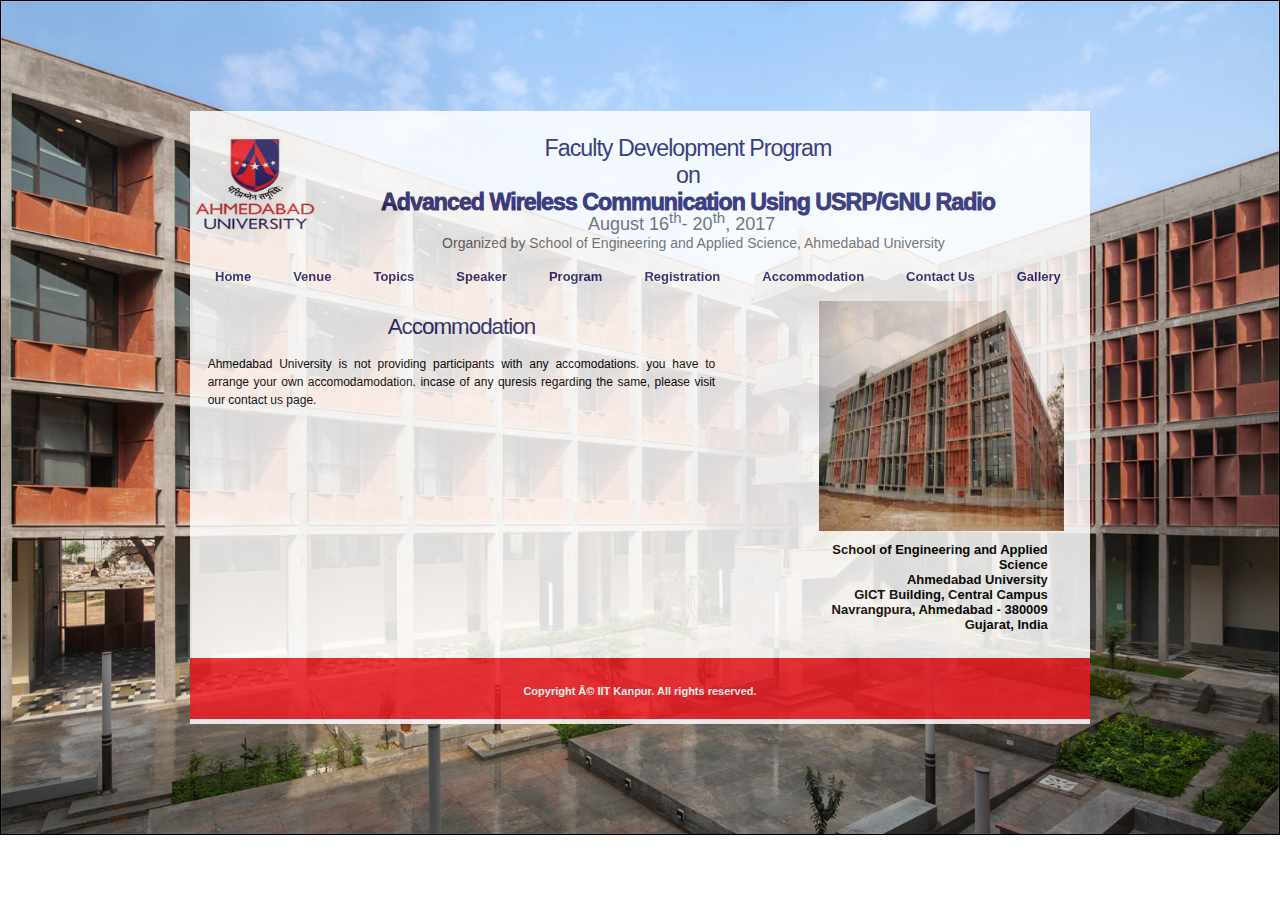
==== acc.html @ d84fd9ff "Add files via upload" ====
<html xml:lang="en" xmlns="http://www.w3.org/1999/xhtml" lang="en" class="gr__iitk_ac_in"><!-- InstanceBegin template="/Templates/cvx_wireless.dwt" codeOutsideHTMLIsLocked="false" --><head><meta http-equiv="Content-Type" content="text/html; charset=ISO-8859-1">

<meta name="Description" content="Communication workshop  IITK">
<meta name="Keywords" content="BSNL IITK Workshop">

<meta name="Distribution" content="Global">
<meta name="Author" content="Aditya Om">
<meta name="Robots" content="index,follow">
<link rel="SHORTCUT ICON" href="https://ahduni.edu.in/seas/assets/images/favicon.ico" type="image/x-icon">
<link href='http://fonts.googleapis.com/css?family=Roboto' rel='stylesheet'>
<!--<link rel="SHORTCUT ICON" href="images/logo.jpg">-->
<link rel="stylesheet" href="css/styles.css" type="text/css">
<!-- InstanceBeginEditable name="doctitle" -->
<title>Advanced Wireless Communication Using USRP/GNU Radio</title>
<style>
div.background {
  background: url(images/123.jpg);
  border: 1px solid black;
  background-repeat: no-repeat;
  background-size: cover;

}

div.transbox {
  margin: 110px;
  
  border: 0.5x solid black;
  opacity: 0.85;
  filter: alpha(opacity=10); /* For IE8 and earlier */
}

div.transbox p {
  margin:0.5%;
  font-weight: bold;
  color:  #ffffff;
}
</style>
<!-- InstanceEndEditable -->
<!-- InstanceBeginEditable name="head" -->
<!-- InstanceEndEditable -->
</head><body data-gr-c-s-loaded="true"  font-family: 'Roboto'; style="margin: 0 0 0 0 !important;padding-bottom: -10px;">
<div class="background">
  <div class="transbox">
<div id="top-wrap">
</div>
<!-- wrap starts here -->
<div id="wrap">
				
			
	<!--header -->
	<div id="header"><a href="https://ahduni.edu.in/seas/">
    <img src="images/AU.jpg" alt="" style="margin:25px 0px" img align="bottom"  width="130" height="100"></a>   
<h1 id="logo-text" align="center"><a href="" title="">
         <h5 id="slogan_new" align="" style="color:#28256b;font-weight: 100">Faculty Development Program<br> on</h5>

  <H5 align="center" style="color:#28256b;font-weight: 1000 " font-family: 'Roboto'; ><font >Advanced Wireless Communication Using USRP/GNU Radio
  <br></font></H5>
      </a></h1>	

       <p id="slogan_new_2" align="center" >Organized by School of Engineering and Applied Science, Ahmedabad University</p>
      <p align="center">&nbsp;</p>
	
	  <p id="slogan" align="center">&nbsp; &nbsp;  August 16<sup>th</sup>- 20<sup>th</sup>, 2017 </p>

	  <!--header ends-->					
	</div>
    
	
  <div class="main_menu">
				<ul>
				<li id=""><a href="index.html"><b> Home</b> </a></li>				
				<li id=""><a href="venue.html"><b> Venue</b></a></li>
				<li id=""><a href="topics.html"><b> Topics </b></a></li>              
				<li id=""><a href="speaker.html"><b>Speaker </b></a></li>	
				<li id=""><a href="programme.html"><b> Program</b> </a>
               </li><li id=""><a href="registration.html"><b> Registration </b></a></li>
				
                  
                <li id=""><a href="acc.html"><b> Accommodation </b></a></li>
                  
                
				<li id=""><a href="contact.html"><b> Contact Us </b></a></li>	
                <li id=""><a href="gallery.html"><b> Gallery</b> </a></li>	
				</ul>
			<!-- navigation ends-->	
</div>


	<!-- navigation starts-->	
	
	<!-- content-wrap starts -->
	<div id="content-wrap"><!-- InstanceBeginEditable name="EditRegion1" -->
    <div id="main">
      <h2 align="center">Accommodation </h2>
	    
	  
      <p>Ahmedabad University is not providing participants with any accomodations. you have to arrange your own accomodamodation. incase of any quresis regarding the same, please visit our contact us page.</p>
	  <!-- <p>If you require accommodation at IIT Kanpur please indicate clearly on the registration form. Also note accommodation is not included in the registration fees. Please pay amount for accommodation directly at venue. Do NOT include in the Demand Draft/NEFT transfer.</p>

-->
</div>
    
    <div id="sidebar"> <img src="images/index.jpg" alt="" width="245" height="230">
      <p>School of Engineering and Applied Science <br>
        Ahmedabad University <br>
		GICT Building, Central Campus <br>
		Navrangpura, Ahmedabad - 380009 <br>	
      Gujarat, India </p>
    </div>
	<!-- InstanceEndEditable -->
	  <!-- content-wrap ends-->	
</div>
	<!-- footer starts -->		
	<div id="footer-wrap">
		
		<div id="footer-bottom">		
			
			<br>
			<p><a href="http://www.iitk.ac.in/">Copyright © IIT Kanpur. All rights reserved.</a><br><br>
			</p>
      </div>
		
<!-- footer ends-->
</div>

<!-- wrap ends here -->
</div>


</body><!-- InstanceEnd --><span class="gr__tooltip"><span class="gr__tooltip-content"></span><i class="gr__tooltip-logo"></i><span class="gr__triangle"></span></span></html>
---- css/styles.css ----
/********************************************

   VERSION:          1.0          	
 *******************************************/
 
/********************************************
   HTML ELEMENTS
********************************************/ 

/* Top Elements */
* { margin: 0; padding: 0; outline: 0 }

body {
	/*background: rgb(255, 189, 104) url() repeat-x;*/
	/*background:#F7C894;*/
	background:#fff;
	font: 70%/1.6em "Arial",Helvetica,sans-serif;
	color: #fff; 
	text-align: center;
	margin: 0 0 50px 0;
}

/* links */
a, a:visited {
	color: #28256b;
	text-decoration: none;
	background-color: inherit;
}
a:hover {
	color: #F5A665;
	background: inherit;
	text-decoration: underline;	
}


/* headers */
h1, h2, h3 {
	font-family: "Arial",Helvetica,sans-serif;
	color: #444;
}
h1 {
	font-size: 100%;	
	font-weight: normal;
	letter-spacing: -1px;
}
h2 {
	font-size: 180%;
	color: #280bac;
}
h3 {
	font-size: 150%;	
	font-weight: normal;	
}

h1, h2, h3, p {
	padding: 10px;
	margin: 0;
	color: #000;
}
ul, ol {
	margin: 5px 20px;
	padding: 0 20px;
	color: #000;
}
ul {
	list-style: none;
}

/* images */
img {
	/*background: #fafafa;
   border: 1px solid #dcdcdc;*/
	padding: 0px;
}
img.float-right {
  	margin: 5px 0px 10px 10px;  
}
img.float-left {
  	margin: 5px 10px 10px 0px;
}

code {
  	margin: 5px 0;
  	padding: 10px;
  	text-align: left;
  	display: block;
  	overflow: auto;  
  	font: 500 1em/1.5em 'Lucida Console', 'courier new', monospace ;
  	/* white-space: pre; */
  	border: 1px solid #F4F3EC; 
	background: #fff;  
}
acronym {
  cursor: help;
  border-bottom: 1px dashed #777;
}
blockquote {
	margin: 10px;
 	padding: 0 0 0 35px;  
   border: 1px solid #F4F3EC; 
	background: #fff url(quote.jpg) no-repeat 7px 10px; 
	font: bold 1.3em/1.5em "Arial",Helvetica,sans-serif;
	color: #976957;
}

/* start - table */
table {
	border-collapse: collapse;
	margin: 10px;
	font-size: 12px;
	border:none;
	/* [disabled]border-color: #39F; */
}

#notice_font {	
	font-size: 14px;
	padding-left: 10px;
	color: #000;
}


th strong {
	color: #fff;
}
th {
	background: #93BC0C url(nav.jpg) repeat-x;
	height: 35px;
	padding-left: 12px;
	padding-right: 12px;
	color: #fff;
	text-align: left;
	/*border-left: 1px solid #B6D59A;
	border-bottom: solid 2px #fff;*/
}
tr {
	height: 32px;
}
td {
	padding-left: 11px;
	padding-right: 11px;
	color: #000;
	/*border-left: 1px solid #fff;
	border-bottom: 1px solid #fff;*/
}
td.first,th.first {
	border-left: 0px;
}
tr.row-a {
	background: #F8F8F8;
}
tr.row-b {
	background: #EFEFEF;		
}
/* end - table */

/* form elements */
form {
	margin:10px; padding: 0 5px;
	border: 1px solid #f1f1f1; 
	background-color: #f5f5f5; 	
}
label {
	display:block;
	font-weight:bold;
	margin:5px 0;
}
input {
	padding:2px;
	border:1px solid #eee;
	font: normal 1em Verdana, sans-serif;
	color:#777;
}
textarea {
	width:400px;
	padding:2px;
	font: normal 1em Verdana, sans-serif;
	border:1px solid #eee;
	height:100px;
	display:block;
	color:#777;
}
input.button { 
	font: bold 12px Arial, Sans-serif; 
	height: 24px;
	margin: 0;
	padding: 2px 3px; 
	color: #FFF;
	background: #8EB50C url(nav.jpg) repeat-x 0 0;
	border: 1px solid #88AD0C;
}

/* search form */
.searchform {
	background-color: transparent;
	border: none;	
	margin: 0; padding: 5px 0 15px 0;	
	width: 250px;	
}
.searchform p { margin: 0; padding: 0; }
.searchform input.textbox { 
	width: 170px;
	color: #777; 
	height: 18px;
	padding: 2px;	
	border: 1px solid #E5E5E5;
	vertical-align: top;
}
.searchform input.button { 
	width: 60px;
	height: 24px;
	padding: 2px 5px;
	vertical-align: top;
}

/********************************************
   LAYOUT
********************************************/ 
#top-wrap{
 height:0px;
 background-color:rgb(85,71,60);

}
#wrap {
	position: relative;
	/*background: #fff url(wrap-bg1.jpg) repeat-y;*/
	/*background-color: #fff;*/
	background-color: #fff;
	width: 900px;	
	margin: 0px auto 0 auto;
	text-align: left;
	padding-top:0px;
}
#content-wrap {
	position: relative;
	/*background: #fff url(content-bg1.jpg) repeat-x;*/
	/*background-color: #fff;*/
	background-color: #fff;
	clear: both;
	float: left;	
	width: 888px;	
	padding: 0; 			
	margin-left: 5px;	
	display: inline;
	border-top: 0 solid #fff;
	/*border-bottom: 1px solid #e5e5e5;
	border-left: 1px solid #fff;
	border-right: 1px solid #fff;*/
}
#header {
	position: relative;
	width: 900px;
	height: 146px;
	padding-top: 0px;
	padding-left:0px;
	margin-top:0px;
	margin-bottom:5px;
	margin:0px 0px 0px 0px;
	/*background-color: #191970;*/
	background-color: #fff;
}
#header h1#logo-text a {
	position: absolute;
	margin: 0;
	padding: 20px;
	font: bold 28px 'Arial', Helvetica ,sans-serif;
	letter-spacing: -1px;
	color: #fff;
	text-transform: none;
	text-decoration: none;
	
	/*background-color: rgb(145, 49, 4);*/
	/*opacity:.8;*/
	/* change the values of top and left to adjust the position of the logo*/
	top: 4px; /* value changed on 20.09.2016 due to overlapping in mozilla; earlier value 11px */
	left: 102px; /* value changed on 20.09.2016 due to overlapping in mozilla; earlier value 123px */
	width: 752px;
}


#header p#slogan {
	position: absolute;
	margin: 0;
	padding-top: 10px;
	font: normal 18px "Arial",Helvetica,sans-serif;
	text-transform: none;
	/*color: #5b4a29;*/
	color: #666;
	/*background-color: rgb(145, 49, 4);*/
	/*opacity:1.0;*/
	/* change the values of top and left to adjust the position of the slogan*/
	top: 88px;/* value changed on 20.09.2016 due to overlapping in mozilla; earlier value 64px */
	left: 369px; /* value changed on 20.09.2016 due to overlapping in mozilla; earlier value 369px */
	text-align:left;
	float: left;
	width: 230px; /* value changed on 20.09.2016 due to overlapping in mozilla; earlier value 216px */
}


#header p#slogan1{
	position: absolute;
	margin-left: 0px; padding-left: 0;padding-top: 20px;
	font: normal 16px "Arial",Helvetica,sans-serif;
	text-transform: none;
	/*color: #5b4a29;*/
	color: #666;
	/*background-color: rgb(145, 49, 4);*/
	text-align:right;
	float: right;
	/*opacity:0.9;*/
	/* change the values of top and left to adjust the position of the slogan*/
	top: 92px; right: 10px;		
}

#header p#slogan_new {
	position: absolute;
	margin: 0;
	padding-top: 10px;
	font: normal 22px "Arial",Helvetica,sans-serif;
	text-transform: none;
	/*color: #5b4a29;*/
	color: #28256b;
	/*background-color: rgb(145, 49, 4);*/
	/*opacity:1.0;*/
	/* change the values of top and left to adjust the position of the slogan*/
	top: 2px;
	left: 385px; /* value changed on 20.09.2016 due to overlapping in mozilla; earlier value 370px */
	text-align:center;
	float: left;
	width: 197px;
}


#header p#slogan_new_2 {
	position: absolute;
	margin: 0;
	padding-top: 10px;
	font: normal 12px "Arial",Helvetica,sans-serif;
	text-transform: none;
	/*color: #5b4a29;*/
	color: #666;
	/*background-color: rgb(145, 49, 4);*/
	/*opacity:1.0;*/
	/* change the values of top and left to adjust the position of the slogan*/
	top: 114px; /* value changed on 20.09.2016 due to overlapping in mozilla; earlier value 88px */
	left: 125px; /* value changed on 20.09.2016 due to overlapping in mozilla; earlier value 128px */
	text-align:center;
	float: left;
	width: 737px;
	font-size: 14px;
}




/* header links */
#header #header-links {
	position: absolute;
	top: 00px; right: 10px;	
	color: #A1AaAb;	
	font: normal 13px Georgia, "Times New Roman", Times, serif;
	text-transform: uppercase;		
}
#header #header-links a {	
	color: #666;
	text-decoration: none;	
	padding: 0 2px;
	font-weight: bold;
}
#header #header-links a:hover {
	color: #FFFFFF;		
}

/* header-photo */
#header-photo {
	clear: both;
	background: #fff;
	margin: 0px 0px;
	padding: 0;		
	height: 235px; 
	width: 900px;
}
#header-photo img {
	border: none;
	margin: 0; padding: 0;
	opacity:1.0;
	width:900px;
} 

/* Navigation */
#nav {
	clear: both;	
	margin-bottom: 0px; padding: 0;		
	height: 35px;	
}
#nav ul {
	float: left;
	list-style: none;
	/*background: rgb(199 ,89 ,14) url(nav1.jpg) repeat-x;*/
	background: rgb(14 ,89 ,199) url(nav1.jpg) repeat-x;	
	width: 896px;		
	height: 30px;
	text-transform: uppercase;
	margin: 2px 0 0 2px;
	padding: 0;	
/*	display: inline; */
	position: relative;
	display: inline-table;
}
#nav ul li {
	display: inline;
	margin: 1px; padding: 1px;
}
#nav ul li a {
	display: block;
	float: left;
	width: auto;
	margin: 0;
	padding: 5px 12px;
	border-right: 1px solid rgb(255,255,225);
	border-left: 1px solid rgb(255,255,195);
	font: normal 14px Century Gothic,"Verdana", Times, serif, Trebuchet MS, Helvetica, Arial, Geneva, "sans-serif";
	/*text-transform: uppercase;*/
	text-transform:none;
	text-decoration: none;	
	letter-spacing: 1px;
	color: #fff;
}
#nav ul li a:hover,  
#nav ul li a:active {
    /*background: rgb(55 ,84 ,245)*/;
	background:#191970;
	
}
#nav ul li#current a {	
	background: url(nav-current1.jpg) repeat-x;	
}

/* Drop Down Menu */


.main_menu
{
	width: 900px;
	height: 35px;
	margin-bottom: 0px;
	line-height:30px;
	color:#FFF;
	position:relative;
	font-family:Arial, Helvetica, sans-serif;
	font-size:13px;
	padding-left: 5px;
	padding-right:0px;
	padding-top: 5px;
	padding-bottom: 0;
}
.main_menu ul
{
    padding:0px;
    margin:0;
    list-style:none;
	
}
.main_menu ul li
{
	padding:0;
	margin:0;
	border-right:2px solid #FFF;
	float:left;
	background:#fff;
}
.main_menu ul li a
{
	color:#28256b;
	display:block;
	text-decoration:none;
	padding-top: 0;
	padding-right: 20px;/* value changed on 20.09.2016 due to overlapping in mozilla; earlier value 21px */
	padding-bottom: 0;
	padding-left: 20px;
}
.main_menu ul li a:hover
{
	color:#fff;
	background-color: #ED1C24;
}
.main_menu ul li ul
{
     display: none;
     width: auto;
     position:absolute;
     top:32px;
     padding:0px;
     margin:0px;
}
.main_menu ul li:hover ul
{
     display: block;
     position: absolute;
     margin: 0;
     padding: 0;
}
.main_menu ul li:hover li
{
    float: none;
    list-style:none;
    margin:0px;
}
.main_menu ul li:hover li
{
    background:#0E59C7;
    border-top:1px solid #fff;
}
.main_menu ul li:hover li a
{
    color: #fff;
    padding:0 20px;
    display:block;
    width:100px;
}
.main_menu ul li li a:hover
{
    color:#fff;
}



/* Main Column */
#main {
	float: left;
	width: 60%;
	padding: 5px 0 0 0; margin: 0 0 0 0px;
	display: inline;
	/*background-color: #fff*/
	background-color: #fff;
	
}

#main_wide {
	float: left;
	width: 100%;
	padding: 5px 0 0 0; margin: 0 0 0 0px;
	display: inline;
	background-color: #fff;
	margin: auto;
}

.centerDiv { 
width: 85%; 
margin: 0 auto;  
} 

#main p{
;
	color:#000;
	text-align:justify;
	font-family: "Arial", Helvetica, sans-serif;
	
	font-size: 12px;
	font-style: normal;
	font-weight: normal;
	font-variant: normal;
	
}

#main_wide p{
	color:#000;
	text-align:justify;
	font-family: "Arial", Helvetica, sans-serif;
	font-size: 13px;
	font-style: normal;
	font-weight: normal;
	font-variant: normal;
}

#main h2 {
	margin-top: 2px;
	padding-bottom: 3px;
	font: normal 2em "Arial",Helvetica,sans-serif;
	color: #28256b; 
	letter-spacing: -1px;	
	text-transform: none;
}

#main_wide h2 {
	margin-top: 2px;
	padding-bottom: 3px;
	font: normal 2em "Arial",Helvetica,sans-serif;
	color: #28256b; 
	letter-spacing: -1px;	
	text-transform: none;
}

#main h2 a {
	color: #28256b; 
	text-decoration: none;	
}

#main_wide h2 a {
	color: #28256b; 
	text-decoration: none;	
}

#main ul li {
	font-family: "Arial", Helvetica, sans-serif;
	font-size: 12px;
	font-style: normal;
	font-weight: normal;
	font-variant: normal;
	color: #000;
	list-style-type:disc;
	
}

#main_wide ul li {
	font-family: "Arial", Helvetica, sans-serif;
	font-size: 12px;
	font-style: normal;
	font-weight: normal;
	font-variant: normal;
	color: #000;
	list-style-type:disc;
	
}

#main1 {
	float: left;
	width: 870px;
	padding: 15px 0 0 0; margin: 0 0 0 10px;
	display: inline;	
}

#main_wide1 {
	float: left;
	width: 870px;
	padding: 15px 0 0 0; margin: 0 0 0 10px;
	display: inline;	
}

#main1 p{
	font: normal 15px "Arial",Helvetica,sans-serif;
	text-align:justify;
}

#main_wide1 p{
	font: normal 15px "Arial",Helvetica,sans-serif;
	text-align:justify;
}

#main1 h2 {
	margin-top: 10px;
	padding-bottom: 3px;
	font: normal 2.3em 'serif', Tahoma, Sans-serif;
	color: #28256b; 
	letter-spacing: -1px;	
	text-transform: none;
}

#main_wide1 h2 {
	margin-top: 10px;
	padding-bottom: 3px;
	font: normal 2.3em 'serif', Tahoma, Sans-serif;
	color: #28256b; 
	letter-spacing: -1px;	
	text-transform: none;
}

#main1 h2 a {
	color: #28256b; 
	text-decoration: none;	
}

#main_wide1 h2 a {
	color: #28256b; 
	text-decoration: none;	
}

#main1 ul li {
font: normal 15px "Arial",Helvetica,sans-serif;
}

#main_wide1 ul li {
font: normal 15px "Arial",Helvetica,sans-serif;
}

/* Sidebar */	
#sidebar {
	float: right;
	width: 240px;
	padding: 4px 24px 4px 5px; margin-bottom: 10px;
	margin-top:0px;
	/*background-color:#FFFEEE;*/
	/*opacity:0.6;*/
	/*background-color: #fff;*/
	background-color: #fff; 
	font: normal 13px "Arial",Helvetica,sans-serif;
	/*border: solid 1px #FFF;*/
}
#sidebar p {
	text-align:right;
	color: #000000;
}	
#sidebar h2 {
	margin-top: 10px;
	padding: 5px 5px; 
	font: normal 1.8em "Arial",Helvetica,sans-serif;	
	color: #28256b;
	text-align:center;
}	
#sidebar h3 {
	margin-top: 0px;
	padding: 0px 0px; 
	font: normal 1.4em "Arial",Helvetica,sans-serif;
	color: #000000; 			
}
#sidebar ul.sidemenu {
	text-align: left;
	margin: 7px 10px 8px 0px; padding: 0;
	text-decoration: none;		
	border-top: 1px solid #EBEBEB;
}
#sidebar ul.sidemenu li {
	list-style: none;
	border-bottom: 1px solid #EBEBEB;
	padding: 5px 0 5px 5px;
	margin: 0 2px;		
}
* html body #sidebar ul.sidemenu li {
	height: 1%;
}
#sidebar ul.sidemenu li a {
	text-decoration: none;	
	background-image: none;	
	color: #895F30; 		
}
#sidebar ul.sidemenu li a:hover {	
	color: #1773BC;	
}
#sidebar ul.sidemenu ul { margin: 0 0 0 5px; padding: 0; }
#sidebar ul.sidemenu ul li { border: none; }

/* footer */
#footer-wrap {
	clear: both;
	width: 900px;	
	font-size: 95%;	
	text-align: left;
	padding: 1px 0;		
	border-bottom: 0px solid #fff;
	/*border-top: 1px solid #fff;*/
	/*background-color:#191970;*/
	background-color: #fff;
}
#footer-wrap a:hover {
	color: #000;	
}
#footer-wrap h3 {
	color: #976834;  
	margin: 0;
	padding: 0 10px; 
	text-transform: uppercase;
	font-weight: bold;
}

#footer-columns {
	color: #888;
	margin: 0 auto; 
	padding: 0;	
	width: 840px;			
}
#footer-columns a {
	text-decoration: none;
	font-weight: bold;
	color: #666666;
}
#footer-columns ul {
	list-style: none;
	margin: 10px 0 0 0; 
	padding: 0;	
	border-top: 1px solid #e5e5e5;
}
#footer-columns li {
	border-bottom: 1px solid #e5e5e5;	
}
#footer-columns li a {
	display: block;
	font-weight: normal;
	padding: 5px 0 5px 10px;
	width: 96%;
}
#footer-columns .col3, .col3-center {
	float: left;
	width: 32%;
}
#footer-columns .col3-center { 
	margin: 0 15px; 
}

/* bottom */
#footer-bottom {
	clear: both;
	color: #fff;	
	margin: 0 auto; 
	width: 900px;
	padding: 0 0 0 0;
	font: normal 11px "Arial",Helvetica,sans-serif;
	text-align: center;
	background-color:#ED1C24;	
}
#footer-bottom  a {
	color: #fff;
}

table 
{
    border: none !important;
}


/* postmeta */
.postmeta {	
	padding: 5px; margin: 20px 10px 15px 10px;	
	font-size: 95%;	
	color: #99997D;
	border: 1px solid #EAE7DB;
	background: #fff;
}
.postmeta .date{ margin: 0 10px 0 5px;	}
.postmeta a.comments { margin: 0 10px 0 5px;	}
.postmeta a.readmore { margin: 0 10px 0 5px;	}

.post-info { font-size: .95em;	padding-top: 0; margin-left: 5px;	}

/* alignment classes */
.float-left  { float: left; }
.float-right { float: right; }
.align-left  { text-align: left; }
.align-right { text-align: right; }

/* display and additional classes */
.clear { clear: both; }
#wrap #content-wrap li {
	font-size: 12px;
}
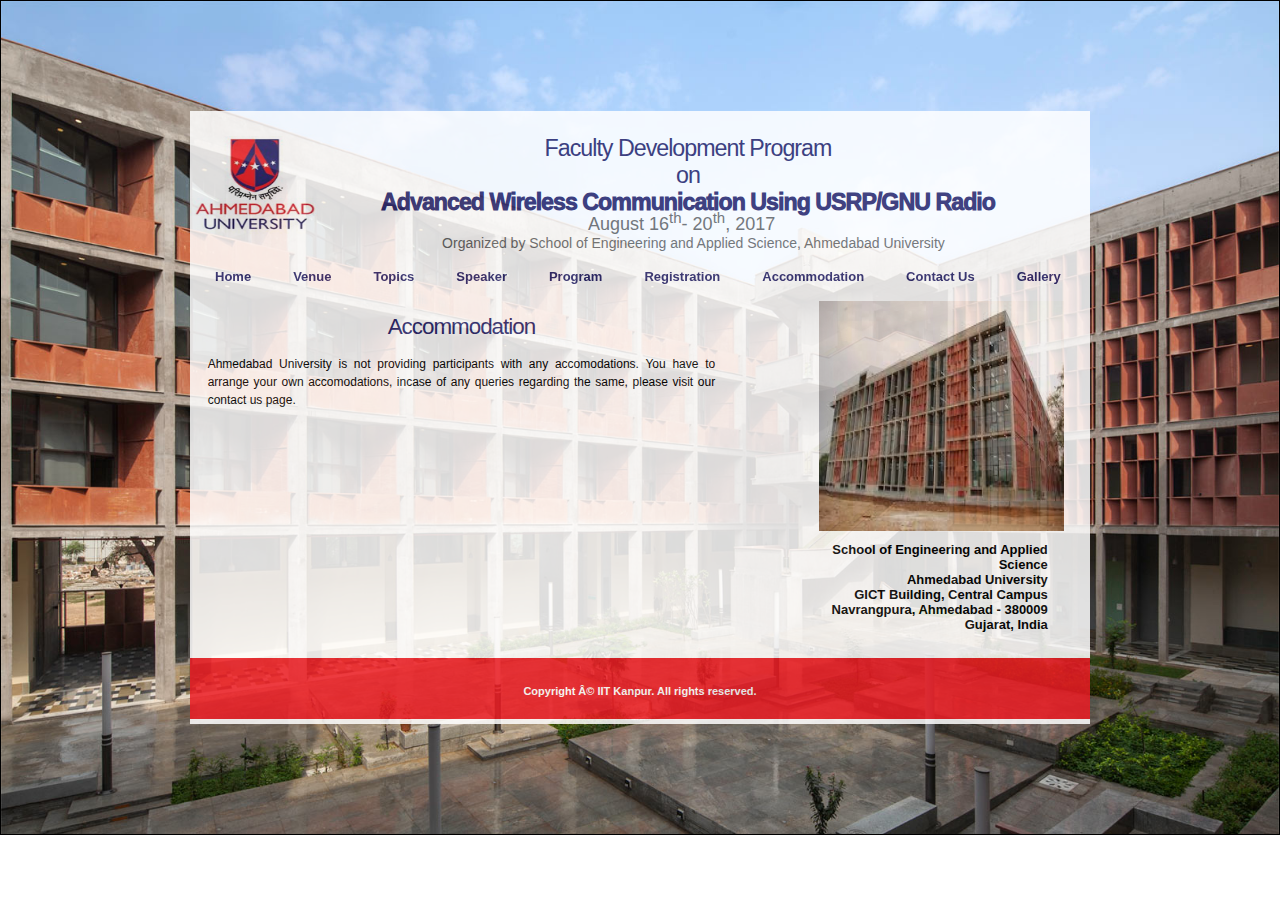
==== commit cab1ed69: "Add files via upload" ====
--- a/acc.html
+++ b/acc.html
@@ -94,7 +94,7 @@
       <h2 align="center">Accommodation </h2>
 	    
 	  
-      <p>Ahmedabad University is not providing participants with any accomodations. you have to arrange your own accomodamodation. incase of any quresis regarding the same, please visit our contact us page.</p>
+      <p>Ahmedabad University is not providing participants with any accomodations. You have to arrange your own accomodations, incase of any queries regarding the same, please visit our contact us page.</p>
 	  <!-- <p>If you require accommodation at IIT Kanpur please indicate clearly on the registration form. Also note accommodation is not included in the registration fees. Please pay amount for accommodation directly at venue. Do NOT include in the Demand Draft/NEFT transfer.</p>
 
 -->
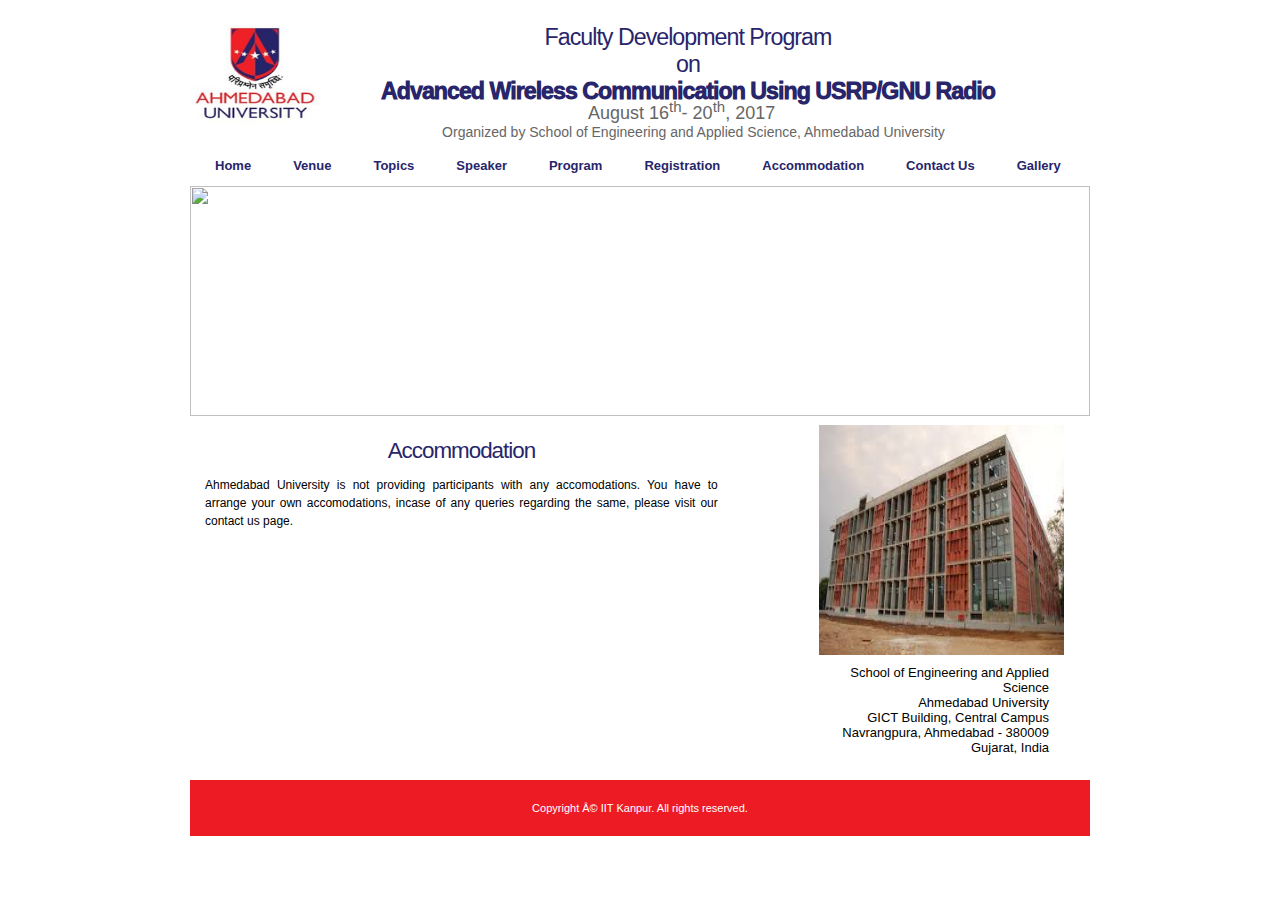
==== commit da16bed5: "Add files via upload" ====
--- a/acc.html
+++ b/acc.html
@@ -12,7 +12,7 @@
 <link rel="stylesheet" href="css/styles.css" type="text/css">
 <!-- InstanceBeginEditable name="doctitle" -->
 <title>Advanced Wireless Communication Using USRP/GNU Radio</title>
-<style>
+<!-- <style>
 div.background {
   background: url(images/123.jpg);
   border: 1px solid black;
@@ -34,7 +34,7 @@
   font-weight: bold;
   color:  #ffffff;
 }
-</style>
+</style> -->
 <!-- InstanceEndEditable -->
 <!-- InstanceBeginEditable name="head" -->
 <!-- InstanceEndEditable -->
@@ -84,7 +84,8 @@
 				</ul>
 			<!-- navigation ends-->	
 </div>
-
+<div id="header-photo">
+	<img src="images/Spectrum.gif" alt="header-photo" width="870" height="230"></div>
 
 	<!-- navigation starts-->	
 	
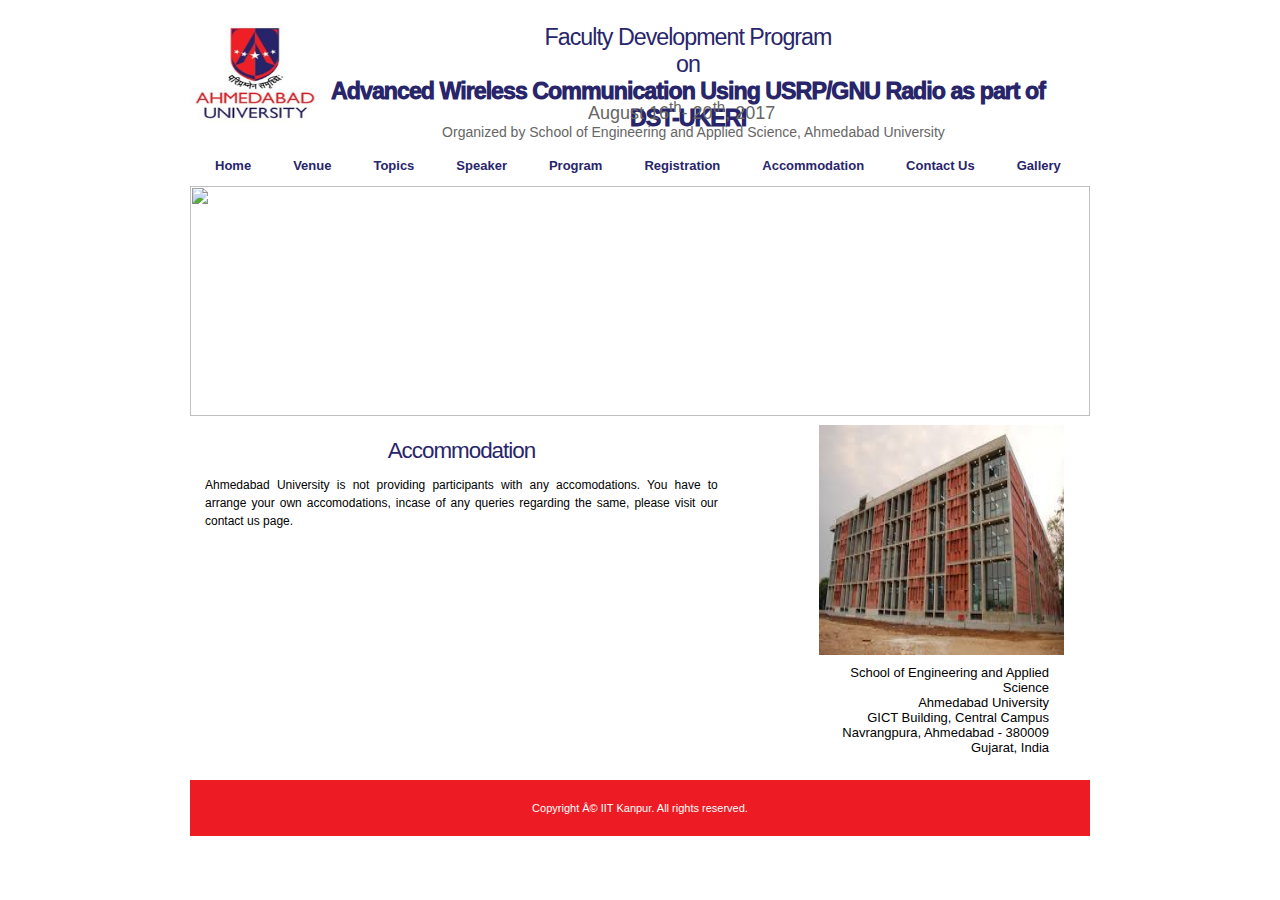
==== commit 7daa7e7a: "Add files via upload" ====
--- a/acc.html
+++ b/acc.html
@@ -53,7 +53,7 @@
 <h1 id="logo-text" align="center"><a href="" title="">
          <h5 id="slogan_new" align="" style="color:#28256b;font-weight: 100">Faculty Development Program<br> on</h5>
 
-  <H5 align="center" style="color:#28256b;font-weight: 1000 " font-family: 'Roboto'; ><font >Advanced Wireless Communication Using USRP/GNU Radio
+  <H5 align="center" style="color:#28256b;font-weight: 1000 " font-family: 'Roboto'; ><font >Advanced Wireless Communication Using USRP/GNU Radio as part of DST-UKERI
   <br></font></H5>
       </a></h1>	
 
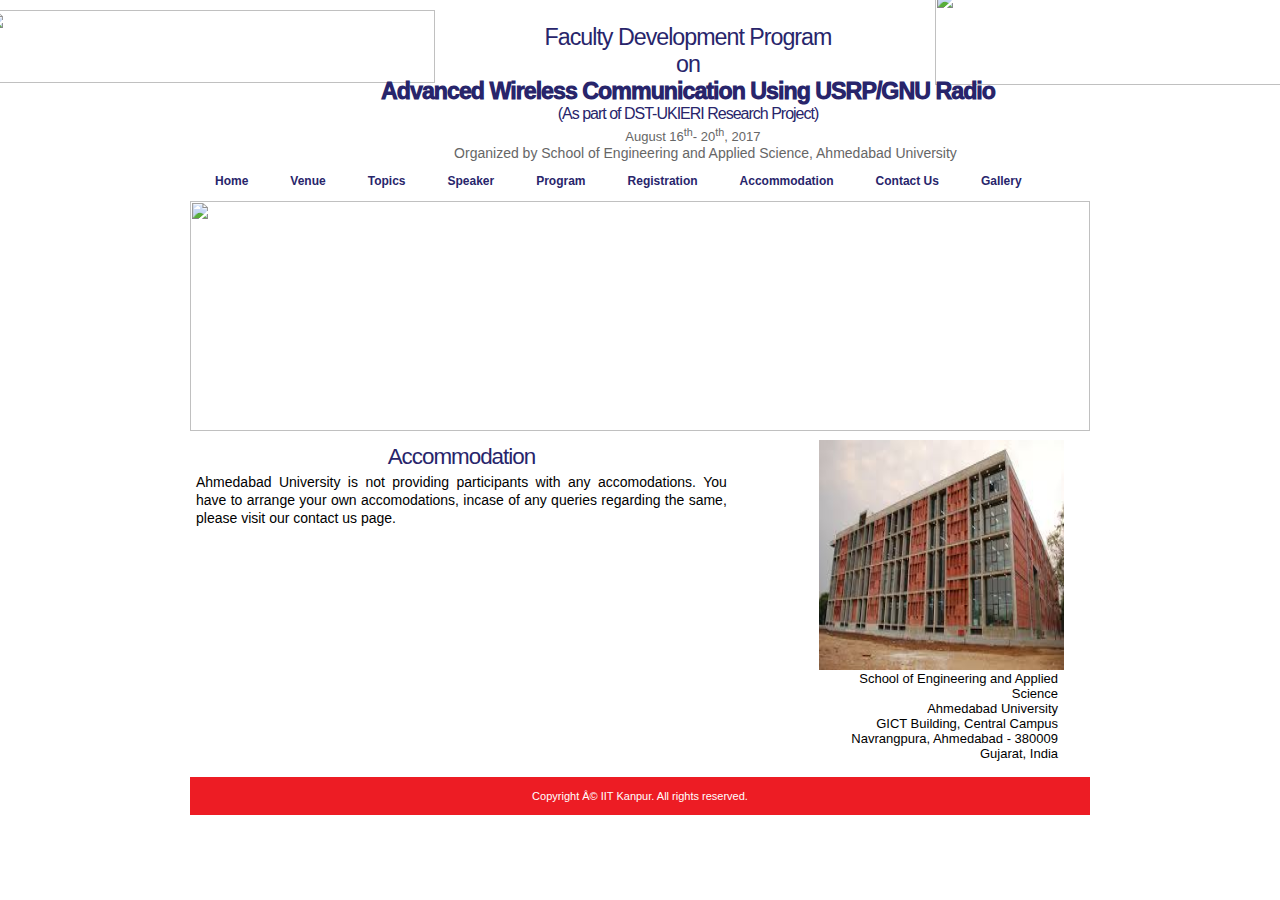
==== commit 9acbe56e: "Add files via upload" ====
--- a/acc.html
+++ b/acc.html
@@ -1,17 +1,17 @@
 <html xml:lang="en" xmlns="http://www.w3.org/1999/xhtml" lang="en" class="gr__iitk_ac_in"><!-- InstanceBegin template="/Templates/cvx_wireless.dwt" codeOutsideHTMLIsLocked="false" --><head><meta http-equiv="Content-Type" content="text/html; charset=ISO-8859-1">
 
-<meta name="Description" content="Communication workshop  IITK">
-<meta name="Keywords" content="BSNL IITK Workshop">
+<meta name="Description" content="Communication workshop  SEAS-Ahmedabad University">
+<meta name="Keywords" content="Workshop">
 
 <meta name="Distribution" content="Global">
-<meta name="Author" content="Aditya Om">
+<meta name="Author" content="Mitul Panchal">
 <meta name="Robots" content="index,follow">
 <link rel="SHORTCUT ICON" href="https://ahduni.edu.in/seas/assets/images/favicon.ico" type="image/x-icon">
 <link href='http://fonts.googleapis.com/css?family=Roboto' rel='stylesheet'>
 <!--<link rel="SHORTCUT ICON" href="images/logo.jpg">-->
 <link rel="stylesheet" href="css/styles.css" type="text/css">
 <!-- InstanceBeginEditable name="doctitle" -->
-<title>Advanced Wireless Communication Using USRP/GNU Radio</title>
+<title>Advanced Wireless Communication Using USRP/GNU Radio as part of DST-UKERI</title>
 <!-- <style>
 div.background {
   background: url(images/123.jpg);
@@ -49,17 +49,21 @@
 			
 	<!--header -->
 	<div id="header"><a href="https://ahduni.edu.in/seas/">
-    <img src="images/AU.jpg" alt="" style="margin:25px 0px" img align="bottom"  width="130" height="100"></a>   
+    <img src="images/SEAS_AU_Image.jpg" alt="" style="margin:10 50 1 -205" img align="bottom"  width="450" height="73">  
+    <img src="images/DST_UK_Image.jpg" alt="" align="right" style="margin:-10 -230 -220 -225" img="" width="384.56" height="95"> </a>
 <h1 id="logo-text" align="center"><a href="" title="">
          <h5 id="slogan_new" align="" style="color:#28256b;font-weight: 100">Faculty Development Program<br> on</h5>
 
-  <H5 align="center" style="color:#28256b;font-weight: 1000 " font-family: 'Roboto'; ><font >Advanced Wireless Communication Using USRP/GNU Radio as part of DST-UKERI
-  <br></font></H5>
+<H5 align="center" style="color:#28256b;font-weight: 1000 " font-family: 'Roboto'; ><font >Advanced Wireless Communication Using USRP/GNU Radio
+  <br></font><font size="3" span style="font-weight:normal;">(As part of DST-UKIERI Research Project)</font></H5>
+   
       </a></h1>	
 
        <p id="slogan_new_2" align="center" >Organized by School of Engineering and Applied Science, Ahmedabad University</p>
       <p align="center">&nbsp;</p>
 	
+<!-- <p id="slogan" align="center">&nbsp; &nbsp;  as part of DST-UKIERI </p> -->
+
 	  <p id="slogan" align="center">&nbsp; &nbsp;  August 16<sup>th</sup>- 20<sup>th</sup>, 2017 </p>
 
 	  <!--header ends-->					
--- a/css/styles.css
+++ b/css/styles.css
@@ -1,843 +1,843 @@
-/********************************************
-
-   VERSION:          1.0          	
- *******************************************/
- 
-/********************************************
-   HTML ELEMENTS
-********************************************/ 
-
-/* Top Elements */
-* { margin: 0; padding: 0; outline: 0 }
-
-body {
-	/*background: rgb(255, 189, 104) url() repeat-x;*/
-	/*background:#F7C894;*/
-	background:#fff;
-	font: 70%/1.6em "Arial",Helvetica,sans-serif;
-	color: #fff; 
-	text-align: center;
-	margin: 0 0 50px 0;
-}
-
-/* links */
-a, a:visited {
-	color: #28256b;
-	text-decoration: none;
-	background-color: inherit;
-}
-a:hover {
-	color: #F5A665;
-	background: inherit;
-	text-decoration: underline;	
-}
-
-
-/* headers */
-h1, h2, h3 {
-	font-family: "Arial",Helvetica,sans-serif;
-	color: #444;
-}
-h1 {
-	font-size: 100%;	
-	font-weight: normal;
-	letter-spacing: -1px;
-}
-h2 {
-	font-size: 180%;
-	color: #280bac;
-}
-h3 {
-	font-size: 150%;	
-	font-weight: normal;	
-}
-
-h1, h2, h3, p {
-	padding: 10px;
-	margin: 0;
-	color: #000;
-}
-ul, ol {
-	margin: 5px 20px;
-	padding: 0 20px;
-	color: #000;
-}
-ul {
-	list-style: none;
-}
-
-/* images */
-img {
-	/*background: #fafafa;
-   border: 1px solid #dcdcdc;*/
-	padding: 0px;
-}
-img.float-right {
-  	margin: 5px 0px 10px 10px;  
-}
-img.float-left {
-  	margin: 5px 10px 10px 0px;
-}
-
-code {
-  	margin: 5px 0;
-  	padding: 10px;
-  	text-align: left;
-  	display: block;
-  	overflow: auto;  
-  	font: 500 1em/1.5em 'Lucida Console', 'courier new', monospace ;
-  	/* white-space: pre; */
-  	border: 1px solid #F4F3EC; 
-	background: #fff;  
-}
-acronym {
-  cursor: help;
-  border-bottom: 1px dashed #777;
-}
-blockquote {
-	margin: 10px;
- 	padding: 0 0 0 35px;  
-   border: 1px solid #F4F3EC; 
-	background: #fff url(quote.jpg) no-repeat 7px 10px; 
-	font: bold 1.3em/1.5em "Arial",Helvetica,sans-serif;
-	color: #976957;
-}
-
-/* start - table */
-table {
-	border-collapse: collapse;
-	margin: 10px;
-	font-size: 12px;
-	border:none;
-	/* [disabled]border-color: #39F; */
-}
-
-#notice_font {	
-	font-size: 14px;
-	padding-left: 10px;
-	color: #000;
-}
-
-
-th strong {
-	color: #fff;
-}
-th {
-	background: #93BC0C url(nav.jpg) repeat-x;
-	height: 35px;
-	padding-left: 12px;
-	padding-right: 12px;
-	color: #fff;
-	text-align: left;
-	/*border-left: 1px solid #B6D59A;
-	border-bottom: solid 2px #fff;*/
-}
-tr {
-	height: 32px;
-}
-td {
-	padding-left: 11px;
-	padding-right: 11px;
-	color: #000;
-	/*border-left: 1px solid #fff;
-	border-bottom: 1px solid #fff;*/
-}
-td.first,th.first {
-	border-left: 0px;
-}
-tr.row-a {
-	background: #F8F8F8;
-}
-tr.row-b {
-	background: #EFEFEF;		
-}
-/* end - table */
-
-/* form elements */
-form {
-	margin:10px; padding: 0 5px;
-	border: 1px solid #f1f1f1; 
-	background-color: #f5f5f5; 	
-}
-label {
-	display:block;
-	font-weight:bold;
-	margin:5px 0;
-}
-input {
-	padding:2px;
-	border:1px solid #eee;
-	font: normal 1em Verdana, sans-serif;
-	color:#777;
-}
-textarea {
-	width:400px;
-	padding:2px;
-	font: normal 1em Verdana, sans-serif;
-	border:1px solid #eee;
-	height:100px;
-	display:block;
-	color:#777;
-}
-input.button { 
-	font: bold 12px Arial, Sans-serif; 
-	height: 24px;
-	margin: 0;
-	padding: 2px 3px; 
-	color: #FFF;
-	background: #8EB50C url(nav.jpg) repeat-x 0 0;
-	border: 1px solid #88AD0C;
-}
-
-/* search form */
-.searchform {
-	background-color: transparent;
-	border: none;	
-	margin: 0; padding: 5px 0 15px 0;	
-	width: 250px;	
-}
-.searchform p { margin: 0; padding: 0; }
-.searchform input.textbox { 
-	width: 170px;
-	color: #777; 
-	height: 18px;
-	padding: 2px;	
-	border: 1px solid #E5E5E5;
-	vertical-align: top;
-}
-.searchform input.button { 
-	width: 60px;
-	height: 24px;
-	padding: 2px 5px;
-	vertical-align: top;
-}
-
-/********************************************
-   LAYOUT
-********************************************/ 
-#top-wrap{
- height:0px;
- background-color:rgb(85,71,60);
-
-}
-#wrap {
-	position: relative;
-	/*background: #fff url(wrap-bg1.jpg) repeat-y;*/
-	/*background-color: #fff;*/
-	background-color: #fff;
-	width: 900px;	
-	margin: 0px auto 0 auto;
-	text-align: left;
-	padding-top:0px;
-}
-#content-wrap {
-	position: relative;
-	/*background: #fff url(content-bg1.jpg) repeat-x;*/
-	/*background-color: #fff;*/
-	background-color: #fff;
-	clear: both;
-	float: left;	
-	width: 888px;	
-	padding: 0; 			
-	margin-left: 5px;	
-	display: inline;
-	border-top: 0 solid #fff;
-	/*border-bottom: 1px solid #e5e5e5;
-	border-left: 1px solid #fff;
-	border-right: 1px solid #fff;*/
-}
-#header {
-	position: relative;
-	width: 900px;
-	height: 146px;
-	padding-top: 0px;
-	padding-left:0px;
-	margin-top:0px;
-	margin-bottom:5px;
-	margin:0px 0px 0px 0px;
-	/*background-color: #191970;*/
-	background-color: #fff;
-}
-#header h1#logo-text a {
-	position: absolute;
-	margin: 0;
-	padding: 20px;
-	font: bold 28px 'Arial', Helvetica ,sans-serif;
-	letter-spacing: -1px;
-	color: #fff;
-	text-transform: none;
-	text-decoration: none;
-	
-	/*background-color: rgb(145, 49, 4);*/
-	/*opacity:.8;*/
-	/* change the values of top and left to adjust the position of the logo*/
-	top: 4px; /* value changed on 20.09.2016 due to overlapping in mozilla; earlier value 11px */
-	left: 102px; /* value changed on 20.09.2016 due to overlapping in mozilla; earlier value 123px */
-	width: 752px;
-}
-
-
-#header p#slogan {
-	position: absolute;
-	margin: 0;
-	padding-top: 10px;
-	font: normal 18px "Arial",Helvetica,sans-serif;
-	text-transform: none;
-	/*color: #5b4a29;*/
-	color: #666;
-	/*background-color: rgb(145, 49, 4);*/
-	/*opacity:1.0;*/
-	/* change the values of top and left to adjust the position of the slogan*/
-	top: 88px;/* value changed on 20.09.2016 due to overlapping in mozilla; earlier value 64px */
-	left: 369px; /* value changed on 20.09.2016 due to overlapping in mozilla; earlier value 369px */
-	text-align:left;
-	float: left;
-	width: 230px; /* value changed on 20.09.2016 due to overlapping in mozilla; earlier value 216px */
-}
-
-
-#header p#slogan1{
-	position: absolute;
-	margin-left: 0px; padding-left: 0;padding-top: 20px;
-	font: normal 16px "Arial",Helvetica,sans-serif;
-	text-transform: none;
-	/*color: #5b4a29;*/
-	color: #666;
-	/*background-color: rgb(145, 49, 4);*/
-	text-align:right;
-	float: right;
-	/*opacity:0.9;*/
-	/* change the values of top and left to adjust the position of the slogan*/
-	top: 92px; right: 10px;		
-}
-
-#header p#slogan_new {
-	position: absolute;
-	margin: 0;
-	padding-top: 10px;
-	font: normal 22px "Arial",Helvetica,sans-serif;
-	text-transform: none;
-	/*color: #5b4a29;*/
-	color: #28256b;
-	/*background-color: rgb(145, 49, 4);*/
-	/*opacity:1.0;*/
-	/* change the values of top and left to adjust the position of the slogan*/
-	top: 2px;
-	left: 385px; /* value changed on 20.09.2016 due to overlapping in mozilla; earlier value 370px */
-	text-align:center;
-	float: left;
-	width: 197px;
-}
-
-
-#header p#slogan_new_2 {
-	position: absolute;
-	margin: 0;
-	padding-top: 10px;
-	font: normal 12px "Arial",Helvetica,sans-serif;
-	text-transform: none;
-	/*color: #5b4a29;*/
-	color: #666;
-	/*background-color: rgb(145, 49, 4);*/
-	/*opacity:1.0;*/
-	/* change the values of top and left to adjust the position of the slogan*/
-	top: 114px; /* value changed on 20.09.2016 due to overlapping in mozilla; earlier value 88px */
-	left: 125px; /* value changed on 20.09.2016 due to overlapping in mozilla; earlier value 128px */
-	text-align:center;
-	float: left;
-	width: 737px;
-	font-size: 14px;
-}
-
-
-
-
-/* header links */
-#header #header-links {
-	position: absolute;
-	top: 00px; right: 10px;	
-	color: #A1AaAb;	
-	font: normal 13px Georgia, "Times New Roman", Times, serif;
-	text-transform: uppercase;		
-}
-#header #header-links a {	
-	color: #666;
-	text-decoration: none;	
-	padding: 0 2px;
-	font-weight: bold;
-}
-#header #header-links a:hover {
-	color: #FFFFFF;		
-}
-
-/* header-photo */
-#header-photo {
-	clear: both;
-	background: #fff;
-	margin: 0px 0px;
-	padding: 0;		
-	height: 235px; 
-	width: 900px;
-}
-#header-photo img {
-	border: none;
-	margin: 0; padding: 0;
-	opacity:1.0;
-	width:900px;
-} 
-
-/* Navigation */
-#nav {
-	clear: both;	
-	margin-bottom: 0px; padding: 0;		
-	height: 35px;	
-}
-#nav ul {
-	float: left;
-	list-style: none;
-	/*background: rgb(199 ,89 ,14) url(nav1.jpg) repeat-x;*/
-	background: rgb(14 ,89 ,199) url(nav1.jpg) repeat-x;	
-	width: 896px;		
-	height: 30px;
-	text-transform: uppercase;
-	margin: 2px 0 0 2px;
-	padding: 0;	
-/*	display: inline; */
-	position: relative;
-	display: inline-table;
-}
-#nav ul li {
-	display: inline;
-	margin: 1px; padding: 1px;
-}
-#nav ul li a {
-	display: block;
-	float: left;
-	width: auto;
-	margin: 0;
-	padding: 5px 12px;
-	border-right: 1px solid rgb(255,255,225);
-	border-left: 1px solid rgb(255,255,195);
-	font: normal 14px Century Gothic,"Verdana", Times, serif, Trebuchet MS, Helvetica, Arial, Geneva, "sans-serif";
-	/*text-transform: uppercase;*/
-	text-transform:none;
-	text-decoration: none;	
-	letter-spacing: 1px;
-	color: #fff;
-}
-#nav ul li a:hover,  
-#nav ul li a:active {
-    /*background: rgb(55 ,84 ,245)*/;
-	background:#191970;
-	
-}
-#nav ul li#current a {	
-	background: url(nav-current1.jpg) repeat-x;	
-}
-
-/* Drop Down Menu */
-
-
-.main_menu
-{
-	width: 900px;
-	height: 35px;
-	margin-bottom: 0px;
-	line-height:30px;
-	color:#FFF;
-	position:relative;
-	font-family:Arial, Helvetica, sans-serif;
-	font-size:13px;
-	padding-left: 5px;
-	padding-right:0px;
-	padding-top: 5px;
-	padding-bottom: 0;
-}
-.main_menu ul
-{
-    padding:0px;
-    margin:0;
-    list-style:none;
-	
-}
-.main_menu ul li
-{
-	padding:0;
-	margin:0;
-	border-right:2px solid #FFF;
-	float:left;
-	background:#fff;
-}
-.main_menu ul li a
-{
-	color:#28256b;
-	display:block;
-	text-decoration:none;
-	padding-top: 0;
-	padding-right: 20px;/* value changed on 20.09.2016 due to overlapping in mozilla; earlier value 21px */
-	padding-bottom: 0;
-	padding-left: 20px;
-}
-.main_menu ul li a:hover
-{
-	color:#fff;
-	background-color: #ED1C24;
-}
-.main_menu ul li ul
-{
-     display: none;
-     width: auto;
-     position:absolute;
-     top:32px;
-     padding:0px;
-     margin:0px;
-}
-.main_menu ul li:hover ul
-{
-     display: block;
-     position: absolute;
-     margin: 0;
-     padding: 0;
-}
-.main_menu ul li:hover li
-{
-    float: none;
-    list-style:none;
-    margin:0px;
-}
-.main_menu ul li:hover li
-{
-    background:#0E59C7;
-    border-top:1px solid #fff;
-}
-.main_menu ul li:hover li a
-{
-    color: #fff;
-    padding:0 20px;
-    display:block;
-    width:100px;
-}
-.main_menu ul li li a:hover
-{
-    color:#fff;
-}
-
-
-
-/* Main Column */
-#main {
-	float: left;
-	width: 60%;
-	padding: 5px 0 0 0; margin: 0 0 0 0px;
-	display: inline;
-	/*background-color: #fff*/
-	background-color: #fff;
-	
-}
-
-#main_wide {
-	float: left;
-	width: 100%;
-	padding: 5px 0 0 0; margin: 0 0 0 0px;
-	display: inline;
-	background-color: #fff;
-	margin: auto;
-}
-
-.centerDiv { 
-width: 85%; 
-margin: 0 auto;  
-} 
-
-#main p{
-;
-	color:#000;
-	text-align:justify;
-	font-family: "Arial", Helvetica, sans-serif;
-	
-	font-size: 12px;
-	font-style: normal;
-	font-weight: normal;
-	font-variant: normal;
-	
-}
-
-#main_wide p{
-	color:#000;
-	text-align:justify;
-	font-family: "Arial", Helvetica, sans-serif;
-	font-size: 13px;
-	font-style: normal;
-	font-weight: normal;
-	font-variant: normal;
-}
-
-#main h2 {
-	margin-top: 2px;
-	padding-bottom: 3px;
-	font: normal 2em "Arial",Helvetica,sans-serif;
-	color: #28256b; 
-	letter-spacing: -1px;	
-	text-transform: none;
-}
-
-#main_wide h2 {
-	margin-top: 2px;
-	padding-bottom: 3px;
-	font: normal 2em "Arial",Helvetica,sans-serif;
-	color: #28256b; 
-	letter-spacing: -1px;	
-	text-transform: none;
-}
-
-#main h2 a {
-	color: #28256b; 
-	text-decoration: none;	
-}
-
-#main_wide h2 a {
-	color: #28256b; 
-	text-decoration: none;	
-}
-
-#main ul li {
-	font-family: "Arial", Helvetica, sans-serif;
-	font-size: 12px;
-	font-style: normal;
-	font-weight: normal;
-	font-variant: normal;
-	color: #000;
-	list-style-type:disc;
-	
-}
-
-#main_wide ul li {
-	font-family: "Arial", Helvetica, sans-serif;
-	font-size: 12px;
-	font-style: normal;
-	font-weight: normal;
-	font-variant: normal;
-	color: #000;
-	list-style-type:disc;
-	
-}
-
-#main1 {
-	float: left;
-	width: 870px;
-	padding: 15px 0 0 0; margin: 0 0 0 10px;
-	display: inline;	
-}
-
-#main_wide1 {
-	float: left;
-	width: 870px;
-	padding: 15px 0 0 0; margin: 0 0 0 10px;
-	display: inline;	
-}
-
-#main1 p{
-	font: normal 15px "Arial",Helvetica,sans-serif;
-	text-align:justify;
-}
-
-#main_wide1 p{
-	font: normal 15px "Arial",Helvetica,sans-serif;
-	text-align:justify;
-}
-
-#main1 h2 {
-	margin-top: 10px;
-	padding-bottom: 3px;
-	font: normal 2.3em 'serif', Tahoma, Sans-serif;
-	color: #28256b; 
-	letter-spacing: -1px;	
-	text-transform: none;
-}
-
-#main_wide1 h2 {
-	margin-top: 10px;
-	padding-bottom: 3px;
-	font: normal 2.3em 'serif', Tahoma, Sans-serif;
-	color: #28256b; 
-	letter-spacing: -1px;	
-	text-transform: none;
-}
-
-#main1 h2 a {
-	color: #28256b; 
-	text-decoration: none;	
-}
-
-#main_wide1 h2 a {
-	color: #28256b; 
-	text-decoration: none;	
-}
-
-#main1 ul li {
-font: normal 15px "Arial",Helvetica,sans-serif;
-}
-
-#main_wide1 ul li {
-font: normal 15px "Arial",Helvetica,sans-serif;
-}
-
-/* Sidebar */	
-#sidebar {
-	float: right;
-	width: 240px;
-	padding: 4px 24px 4px 5px; margin-bottom: 10px;
-	margin-top:0px;
-	/*background-color:#FFFEEE;*/
-	/*opacity:0.6;*/
-	/*background-color: #fff;*/
-	background-color: #fff; 
-	font: normal 13px "Arial",Helvetica,sans-serif;
-	/*border: solid 1px #FFF;*/
-}
-#sidebar p {
-	text-align:right;
-	color: #000000;
-}	
-#sidebar h2 {
-	margin-top: 10px;
-	padding: 5px 5px; 
-	font: normal 1.8em "Arial",Helvetica,sans-serif;	
-	color: #28256b;
-	text-align:center;
-}	
-#sidebar h3 {
-	margin-top: 0px;
-	padding: 0px 0px; 
-	font: normal 1.4em "Arial",Helvetica,sans-serif;
-	color: #000000; 			
-}
-#sidebar ul.sidemenu {
-	text-align: left;
-	margin: 7px 10px 8px 0px; padding: 0;
-	text-decoration: none;		
-	border-top: 1px solid #EBEBEB;
-}
-#sidebar ul.sidemenu li {
-	list-style: none;
-	border-bottom: 1px solid #EBEBEB;
-	padding: 5px 0 5px 5px;
-	margin: 0 2px;		
-}
-* html body #sidebar ul.sidemenu li {
-	height: 1%;
-}
-#sidebar ul.sidemenu li a {
-	text-decoration: none;	
-	background-image: none;	
-	color: #895F30; 		
-}
-#sidebar ul.sidemenu li a:hover {	
-	color: #1773BC;	
-}
-#sidebar ul.sidemenu ul { margin: 0 0 0 5px; padding: 0; }
-#sidebar ul.sidemenu ul li { border: none; }
-
-/* footer */
-#footer-wrap {
-	clear: both;
-	width: 900px;	
-	font-size: 95%;	
-	text-align: left;
-	padding: 1px 0;		
-	border-bottom: 0px solid #fff;
-	/*border-top: 1px solid #fff;*/
-	/*background-color:#191970;*/
-	background-color: #fff;
-}
-#footer-wrap a:hover {
-	color: #000;	
-}
-#footer-wrap h3 {
-	color: #976834;  
-	margin: 0;
-	padding: 0 10px; 
-	text-transform: uppercase;
-	font-weight: bold;
-}
-
-#footer-columns {
-	color: #888;
-	margin: 0 auto; 
-	padding: 0;	
-	width: 840px;			
-}
-#footer-columns a {
-	text-decoration: none;
-	font-weight: bold;
-	color: #666666;
-}
-#footer-columns ul {
-	list-style: none;
-	margin: 10px 0 0 0; 
-	padding: 0;	
-	border-top: 1px solid #e5e5e5;
-}
-#footer-columns li {
-	border-bottom: 1px solid #e5e5e5;	
-}
-#footer-columns li a {
-	display: block;
-	font-weight: normal;
-	padding: 5px 0 5px 10px;
-	width: 96%;
-}
-#footer-columns .col3, .col3-center {
-	float: left;
-	width: 32%;
-}
-#footer-columns .col3-center { 
-	margin: 0 15px; 
-}
-
-/* bottom */
-#footer-bottom {
-	clear: both;
-	color: #fff;	
-	margin: 0 auto; 
-	width: 900px;
-	padding: 0 0 0 0;
-	font: normal 11px "Arial",Helvetica,sans-serif;
-	text-align: center;
-	background-color:#ED1C24;	
-}
-#footer-bottom  a {
-	color: #fff;
-}
-
-table 
-{
-    border: none !important;
-}
-
-
-/* postmeta */
-.postmeta {	
-	padding: 5px; margin: 20px 10px 15px 10px;	
-	font-size: 95%;	
-	color: #99997D;
-	border: 1px solid #EAE7DB;
-	background: #fff;
-}
-.postmeta .date{ margin: 0 10px 0 5px;	}
-.postmeta a.comments { margin: 0 10px 0 5px;	}
-.postmeta a.readmore { margin: 0 10px 0 5px;	}
-
-.post-info { font-size: .95em;	padding-top: 0; margin-left: 5px;	}
-
-/* alignment classes */
-.float-left  { float: left; }
-.float-right { float: right; }
-.align-left  { text-align: left; }
-.align-right { text-align: right; }
-
-/* display and additional classes */
-.clear { clear: both; }
-#wrap #content-wrap li {
-	font-size: 12px;
-}
+/********************************************
+
+   VERSION:          1.0          	
+ *******************************************/
+ 
+/********************************************
+   HTML ELEMENTS
+********************************************/ 
+
+/* Top Elements */
+* { margin: 0; padding: 0; outline: 0 }
+
+body {
+	/*background: rgb(255, 189, 104) url() repeat-x;*/
+	/*background:#F7C894;*/
+	background:#fff;
+	font: 70%/1.6em "Arial",Helvetica,sans-serif;
+	color: #fff; 
+	text-align: center;
+	margin: 0 0 50px 0;
+}
+
+/* links */
+a, a:visited {
+	color: #28256b;
+	text-decoration: none;
+	background-color: inherit;
+}
+a:hover {
+	color: #F5A665;
+	background: inherit;
+	text-decoration: underline;	
+}
+
+
+/* headers */
+h1, h2, h3 {
+	font-family: "Arial",Helvetica,sans-serif;
+	color: #444;
+}
+h1 {
+	font-size: 100%;	
+	font-weight: normal;
+	letter-spacing: -1px;
+}
+h2 {
+	font-size: 180%;
+	color: #280bac;
+}
+h3 {
+	font-size: 150%;	
+	font-weight: normal;	
+}
+
+h1, h2, h3, p {
+	padding: 1px;
+	margin: 0;
+	color: #000;
+}
+ul, ol {
+	margin: 5px 20px;
+	padding: 0 20px;
+	color: #000;
+}
+ul {
+	list-style: none;
+}
+
+/* images */
+img {
+	/*background: #fafafa;
+   border: 1px solid #dcdcdc;*/
+	padding: 0px;
+}
+img.float-right {
+  	margin: 5px 0px 10px 10px;  
+}
+img.float-left {
+  	margin: 5px 10px 10px 0px;
+}
+
+code {
+  	margin: 5px 0;
+  	padding: 10px;
+  	text-align: left;
+  	display: block;
+  	overflow: auto;  
+  	font: 500 1em/1.5em 'Lucida Console', 'courier new', monospace ;
+  	/* white-space: pre; */
+  	border: 1px solid #F4F3EC; 
+	background: #fff;  
+}
+acronym {
+  cursor: help;
+  border-bottom: 1px dashed #777;
+}
+blockquote {
+	margin: 10px;
+ 	padding: 0 0 0 35px;  
+   border: 1px solid #F4F3EC; 
+	background: #fff url(quote.jpg) no-repeat 7px 10px; 
+	font: bold 1.3em/1.5em "Arial",Helvetica,sans-serif;
+	color: #976957;
+}
+
+/* start - table */
+table {
+	border-collapse: collapse;
+	margin: 10px;
+	font-size: 12px;
+	border:none;
+	/* [disabled]border-color: #39F; */
+}
+
+#notice_font {	
+	font-size: 14px;
+	padding-left: 10px;
+	color: #000;
+}
+
+
+th strong {
+	color: #fff;
+}
+th {
+	background: #93BC0C url(nav.jpg) repeat-x;
+	height: 35px;
+	padding-left: 12px;
+	padding-right: 12px;
+	color: #fff;
+	text-align: left;
+	/*border-left: 1px solid #B6D59A;
+	border-bottom: solid 2px #fff;*/
+}
+tr {
+	height: 32px;
+}
+td {
+	padding-left: 11px;
+	padding-right: 11px;
+	color: #000;
+	/*border-left: 1px solid #fff;
+	border-bottom: 1px solid #fff;*/
+}
+td.first,th.first {
+	border-left: 0px;
+}
+tr.row-a {
+	background: #F8F8F8;
+}
+tr.row-b {
+	background: #EFEFEF;		
+}
+/* end - table */
+
+/* form elements */
+form {
+	margin:10px; padding: 0 5px;
+	border: 1px solid #f1f1f1; 
+	background-color: #f5f5f5; 	
+}
+label {
+	display:block;
+	font-weight:bold;
+	margin:5px 0;
+}
+input {
+	padding:2px;
+	border:1px solid #eee;
+	font: normal 1em Verdana, sans-serif;
+	color:#777;
+}
+textarea {
+	width:400px;
+	padding:2px;
+	font: normal 1em Verdana, sans-serif;
+	border:1px solid #eee;
+	height:100px;
+	display:block;
+	color:#777;
+}
+input.button { 
+	font: bold 12px Arial, Sans-serif; 
+	height: 24px;
+	margin: 0;
+	padding: 2px 3px; 
+	color: #FFF;
+	background: #8EB50C url(nav.jpg) repeat-x 0 0;
+	border: 1px solid #88AD0C;
+}
+
+/* search form */
+.searchform {
+	background-color: transparent;
+	border: none;	
+	margin: 0; padding: 5px 0 15px 0;	
+	width: 250px;	
+}
+.searchform p { margin: 0; padding: 0; }
+.searchform input.textbox { 
+	width: 170px;
+	color: #777; 
+	height: 18px;
+	padding: 2px;	
+	border: 1px solid #E5E5E5;
+	vertical-align: top;
+}
+.searchform input.button { 
+	width: 60px;
+	height: 24px;
+	padding: 2px 5px;
+	vertical-align: top;
+}
+
+/********************************************
+   LAYOUT
+********************************************/ 
+#top-wrap{
+ height:0px;
+ background-color:rgb(85,71,60);
+
+}
+#wrap {
+	position: relative;
+	/*background: #fff url(wrap-bg1.jpg) repeat-y;*/
+	/*background-color: #fff;*/
+	background-color: #fff;
+	width: 900px;	
+	margin: 0px auto 0 auto;
+	text-align: left;
+	padding-top:0px;
+}
+#content-wrap {
+	position: relative;
+	/*background: #fff url(content-bg1.jpg) repeat-x;*/
+	/*background-color: #fff;*/
+	background-color: #fff;
+	clear: both;
+	float: left;	
+	width: 888px;	
+	padding: 0; 			
+	margin-left: 5px;	
+	display: inline;
+	border-top: 0 solid #fff;
+	/*border-bottom: 1px solid #e5e5e5;
+	border-left: 1px solid #fff;
+	border-right: 1px solid #fff;*/
+}
+#header {
+	position: relative;
+	width: 900px;
+	height: 146px;
+	padding-top: 0px;
+	padding-left:0px;
+	margin-top:0px;
+	margin-bottom:5px;
+	margin:0px 0px 0px 0px;
+	/*background-color: #191970;*/
+	background-color: #fff;
+}
+#header h1#logo-text a {
+	position: absolute;
+	margin: 0;
+	padding: 20px;
+	font: bold 28px 'Arial', Helvetica ,sans-serif;
+	letter-spacing: -1px;
+	color: #fff;
+	text-transform: none;
+	text-decoration: none;
+	
+	/*background-color: rgb(145, 49, 4);*/
+	/*opacity:.8;*/
+	/* change the values of top and left to adjust the position of the logo*/
+	top: 4px; /* value changed on 20.09.2016 due to overlapping in mozilla; earlier value 11px */
+	left: 102px; /* value changed on 20.09.2016 due to overlapping in mozilla; earlier value 123px */
+	width: 752px;
+}
+
+
+#header p#slogan {
+	position: absolute;
+	margin: 11;
+	padding-top: 27px;
+	font: normal 13px "Arial",Helvetica,sans-serif;
+	text-transform: none;
+	/*color: #5b4a29;*/
+	color: #666;
+	/*background-color: rgb(145, 49, 4);*/
+	/*opacity:1.0;*/
+	/* change the values of top and left to adjust the position of the slogan*/
+	top: 88px;/* value changed on 20.09.2016 due to overlapping in mozilla; earlier value 64px */
+	left: 369px; /* value changed on 20.09.2016 due to overlapping in mozilla; earlier value 369px */
+	text-align:center;
+	float: left;
+	width: 230px; /* value changed on 20.09.2016 due to overlapping in mozilla; earlier value 216px */
+}
+
+
+#header p#slogan1{
+	position: absolute;
+	margin-left: 0px; padding-left: 0;padding-top: 20px;
+	font: normal 16px "Arial",Helvetica,sans-serif;
+	text-transform: none;
+	/*color: #5b4a29;*/
+	color: #666;
+	/*background-color: rgb(145, 49, 4);*/
+	text-align:right;
+	float: right;
+	/*opacity:0.9;*/
+	/* change the values of top and left to adjust the position of the slogan*/
+	top: 92px; right: 10px;		
+}
+
+#header p#slogan_new {
+	position: absolute;
+	margin: 0;
+	padding-top: 10px;
+	font: normal 22px "Arial",Helvetica,sans-serif;
+	text-transform: none;
+	/*color: #5b4a29;*/
+	color: #28256b;
+	/*background-color: rgb(145, 49, 4);*/
+	/*opacity:1.0;*/
+	/* change the values of top and left to adjust the position of the slogan*/
+	top: 2px;
+	left: 385px; /* value changed on 20.09.2016 due to overlapping in mozilla; earlier value 370px */
+	text-align:center;
+	float: left;
+	/*width: 197px;*/
+}
+
+
+#header p#slogan_new_2 {
+	position: absolute;
+	margin: 21;
+	padding-top: 10px;
+	font: normal 12px "Arial",Helvetica,sans-serif;
+	text-transform: none;
+	/*color: #5b4a29;*/
+	color: #666;
+	/*background-color: rgb(145, 49, 4);*/
+	/*opacity:1.0;*/
+	/* change the values of top and left to adjust the position of the slogan*/
+	top: 114px; /* value changed on 20.09.2016 due to overlapping in mozilla; earlier value 88px */
+	left: 125px; /* value changed on 20.09.2016 due to overlapping in mozilla; earlier value 128px */
+	text-align:center;
+	float: left;
+	width: 737px;
+	font-size: 14px;
+}
+
+
+
+
+/* header links */
+#header #header-links {
+	position: absolute;
+	top: 00px; right: 10px;	
+	color: #A1AaAb;	
+	font: normal 13px Georgia, "Times New Roman", Times, serif;
+	text-transform: uppercase;		
+}
+#header #header-links a {	
+	color: #666;
+	text-decoration: none;	
+	padding: 0 2px;
+	font-weight: bold;
+}
+#header #header-links a:hover {
+	color: #FFFFFF;		
+}
+
+/* header-photo */
+#header-photo {
+	clear: both;
+	background: #fff;
+	margin: 0px 0px;
+	padding: 0;		
+	height: 235px; 
+	width: 900px;
+}
+#header-photo img {
+	border: none;
+	margin: 0; padding: 0;
+	opacity:1.0;
+	width:900px;
+} 
+
+/* Navigation */
+#nav {
+	clear: both;	
+	margin-bottom: 0px; padding: 0;		
+	height: 35px;	
+}
+#nav ul {
+	float: left;
+	list-style: none;
+	/*background: rgb(199 ,89 ,14) url(nav1.jpg) repeat-x;*/
+	background: rgb(14 ,89 ,199) url(nav1.jpg) repeat-x;	
+	width: 896px;		
+	height: 30px;
+	text-transform: uppercase;
+	margin: 2px 0 0 2px;
+	padding: 0;	
+/*	display: inline; */
+	position: relative;
+	display: inline-table;
+}
+#nav ul li {
+	display: inline;
+	margin: 1px; padding: 1px;
+}
+#nav ul li a {
+	display: block;
+	float: left;
+	width: auto;
+	margin: 0;
+	padding: 5px 12px;
+	border-right: 1px solid rgb(255,255,225);
+	border-left: 1px solid rgb(255,255,195);
+	font: normal 14px Century Gothic,"Verdana", Times, serif, Trebuchet MS, Helvetica, Arial, Geneva, "sans-serif";
+	/*text-transform: uppercase;*/
+	text-transform:none;
+	text-decoration: none;	
+	letter-spacing: 1px;
+	color: #fff;
+}
+#nav ul li a:hover,  
+#nav ul li a:active {
+    /*background: rgb(55 ,84 ,245)*/;
+	background:#191970;
+	
+}
+#nav ul li#current a {	
+	background: url(nav-current1.jpg) repeat-x;	
+}
+
+/* Drop Down Menu */
+
+
+.main_menu
+{
+	width: 900px;
+	height: 35px;
+	margin-bottom: 0px;
+	line-height:30px;
+	color:#FFF;
+	position:relative;
+	font-family:Arial, Helvetica, sans-serif;
+	font-size:12px;
+	padding-left: 5px;
+	padding-right:0px;
+	padding-top: 20px;
+	padding-bottom: 0;
+}
+.main_menu ul
+{
+    padding:0px;
+    margin:0;
+    list-style:none;
+	
+}
+.main_menu ul li
+{
+	padding:0;
+	margin:0;
+	border-right:2px solid #FFF;
+	float:left;
+	background:#fff;
+}
+.main_menu ul li a
+{
+	color:#28256b;
+	display:block;
+	text-decoration:none;
+	padding-top: 0;
+	padding-right: 20px;/* value changed on 20.09.2016 due to overlapping in mozilla; earlier value 21px */
+	padding-bottom: 0;
+	padding-left: 20px;
+}
+.main_menu ul li a:hover
+{
+	color:#fff;
+	background-color: #ED1C24;
+}
+.main_menu ul li ul
+{
+     display: none;
+     width: auto;
+     position:absolute;
+     top:32px;
+     padding:0px;
+     margin:0px;
+}
+.main_menu ul li:hover ul
+{
+     display: block;
+     position: absolute;
+     margin: 0;
+     padding: 0;
+}
+.main_menu ul li:hover li
+{
+    float: none;
+    list-style:none;
+    margin:0px;
+}
+.main_menu ul li:hover li
+{
+    background:#0E59C7;
+    border-top:1px solid #fff;
+}
+.main_menu ul li:hover li a
+{
+    color: #fff;
+    padding:0 20px;
+    display:block;
+    width:100px;
+}
+.main_menu ul li li a:hover
+{
+    color:#fff;
+}
+
+
+
+/* Main Column */
+#main {
+	float: left;
+	width: 60%;
+	padding: 5px 0 0 0; margin: 0 0 0 0px;
+	display: inline;
+	/*background-color: #fff*/
+	background-color: #fff;
+	
+}
+
+#main_wide {
+	float: left;
+	width: 100%;
+	padding: 5px 0 0 0; margin: 0 0 0 0px;
+	display: inline;
+	background-color: #fff;
+	margin: auto;
+}
+
+.centerDiv { 
+width: 85%; 
+margin: 0 auto;  
+} 
+
+#main p{
+;
+	color:#000;
+	text-align:justify;
+	font-family: "Arial", Helvetica, sans-serif;
+	
+	font-size: 14px;
+	font-style: normal;
+	font-weight: normal;
+	font-variant: normal;
+	
+}
+
+#main_wide p{
+	color:#000;
+	text-align:justify;
+	font-family: "Arial", Helvetica, sans-serif;
+	font-size: 13px;
+	font-style: normal;
+	font-weight: normal;
+	font-variant: normal;
+}
+
+#main h2 {
+	margin-top: 2px;
+	padding-bottom: 3px;
+	font: normal 2em "Arial",Helvetica,sans-serif;
+	color: #28256b; 
+	letter-spacing: -1px;	
+	text-transform: none;
+}
+
+#main_wide h2 {
+	margin-top: 2px;
+	padding-bottom: 3px;
+	font: normal 2em "Arial",Helvetica,sans-serif;
+	color: #28256b; 
+	letter-spacing: -1px;	
+	text-transform: none;
+}
+
+#main h2 a {
+	color: #28256b; 
+	text-decoration: none;	
+}
+
+#main_wide h2 a {
+	color: #28256b; 
+	text-decoration: none;	
+}
+
+#main ul li {
+	font-family: "Arial", Helvetica, sans-serif;
+	font-size: 12px;
+	font-style: normal;
+	font-weight: normal;
+	font-variant: normal;
+	color: #000;
+	list-style-type:disc;
+	
+}
+
+#main_wide ul li {
+	font-family: "Arial", Helvetica, sans-serif;
+	font-size: 12px;
+	font-style: normal;
+	font-weight: normal;
+	font-variant: normal;
+	color: #000;
+	list-style-type:disc;
+	
+}
+
+#main1 {
+	float: left;
+	width: 870px;
+	padding: 15px 0 0 0; margin: 0 0 0 10px;
+	display: inline;	
+}
+
+#main_wide1 {
+	float: left;
+	width: 870px;
+	padding: 15px 0 0 0; margin: 0 0 0 10px;
+	display: inline;	
+}
+
+#main1 p{
+	font: normal 15px "Arial",Helvetica,sans-serif;
+	text-align:justify;
+}
+
+#main_wide1 p{
+	font: normal 15px "Arial",Helvetica,sans-serif;
+	text-align:justify;
+}
+
+#main1 h2 {
+	margin-top: 10px;
+	padding-bottom: 3px;
+	font: normal 2.3em 'serif', Tahoma, Sans-serif;
+	color: #28256b; 
+	letter-spacing: -1px;	
+	text-transform: none;
+}
+
+#main_wide1 h2 {
+	margin-top: 10px;
+	padding-bottom: 3px;
+	font: normal 2.3em 'serif', Tahoma, Sans-serif;
+	color: #28256b; 
+	letter-spacing: -1px;	
+	text-transform: none;
+}
+
+#main1 h2 a {
+	color: #28256b; 
+	text-decoration: none;	
+}
+
+#main_wide1 h2 a {
+	color: #28256b; 
+	text-decoration: none;	
+}
+
+#main1 ul li {
+font: normal 15px "Arial",Helvetica,sans-serif;
+}
+
+#main_wide1 ul li {
+font: normal 15px "Arial",Helvetica,sans-serif;
+}
+
+/* Sidebar */	
+#sidebar {
+	float: right;
+	width: 240px;
+	padding: 4px 24px 4px 5px; margin-bottom: 10px;
+	margin-top:0px;
+	/*background-color:#FFFEEE;*/
+	/*opacity:0.6;*/
+	/*background-color: #fff;*/
+	background-color: #fff; 
+	font: normal 13px "Arial",Helvetica,sans-serif;
+	/*border: solid 1px #FFF;*/
+}
+#sidebar p {
+	text-align:right;
+	color: #000000;
+}	
+#sidebar h2 {
+	margin-top: 10px;
+	padding: 5px 5px; 
+	font: normal 1.8em "Arial",Helvetica,sans-serif;	
+	color: #28256b;
+	text-align:center;
+}	
+#sidebar h3 {
+	margin-top: 0px;
+	padding: 0px 0px; 
+	font: normal 1.4em "Arial",Helvetica,sans-serif;
+	color: #000000; 			
+}
+#sidebar ul.sidemenu {
+	text-align: left;
+	margin: 7px 10px 8px 0px; padding: 0;
+	text-decoration: none;		
+	border-top: 1px solid #EBEBEB;
+}
+#sidebar ul.sidemenu li {
+	list-style: none;
+	border-bottom: 1px solid #EBEBEB;
+	padding: 5px 0 5px 5px;
+	margin: 0 2px;		
+}
+* html body #sidebar ul.sidemenu li {
+	height: 1%;
+}
+#sidebar ul.sidemenu li a {
+	text-decoration: none;	
+	background-image: none;	
+	color: #895F30; 		
+}
+#sidebar ul.sidemenu li a:hover {	
+	color: #1773BC;	
+}
+#sidebar ul.sidemenu ul { margin: 0 0 0 5px; padding: 0; }
+#sidebar ul.sidemenu ul li { border: none; }
+
+/* footer */
+#footer-wrap {
+	clear: both;
+	width: 900px;	
+	font-size: 95%;	
+	text-align: left;
+	padding: 1px 0;		
+	border-bottom: 0px solid #fff;
+	/*border-top: 1px solid #fff;*/
+	/*background-color:#191970;*/
+	background-color: #fff;
+}
+#footer-wrap a:hover {
+	color: #000;	
+}
+#footer-wrap h3 {
+	color: #976834;  
+	margin: 0;
+	padding: 0 10px; 
+	text-transform: uppercase;
+	font-weight: bold;
+}
+
+#footer-columns {
+	color: #888;
+	margin: 0 auto; 
+	padding: 0;	
+	width: 840px;			
+}
+#footer-columns a {
+	text-decoration: none;
+	font-weight: bold;
+	color: #666666;
+}
+#footer-columns ul {
+	list-style: none;
+	margin: 10px 0 0 0; 
+	padding: 0;	
+	border-top: 1px solid #e5e5e5;
+}
+#footer-columns li {
+	border-bottom: 1px solid #e5e5e5;	
+}
+#footer-columns li a {
+	display: block;
+	font-weight: normal;
+	padding: 5px 0 5px 10px;
+	width: 96%;
+}
+#footer-columns .col3, .col3-center {
+	float: left;
+	width: 32%;
+}
+#footer-columns .col3-center { 
+	margin: 0 15px; 
+}
+
+/* bottom */
+#footer-bottom {
+	clear: both;
+	color: #fff;	
+	margin: 0 auto; 
+	width: 900px;
+	padding: 0 0 0 0;
+	font: normal 11px "Arial",Helvetica,sans-serif;
+	text-align: center;
+	background-color:#ED1C24;	
+}
+#footer-bottom  a {
+	color: #fff;
+}
+
+table 
+{
+    border: none !important;
+}
+
+
+/* postmeta */
+.postmeta {	
+	padding: 5px; margin: 20px 10px 15px 10px;	
+	font-size: 95%;	
+	color: #99997D;
+	border: 1px solid #EAE7DB;
+	background: #fff;
+}
+.postmeta .date{ margin: 0 10px 0 5px;	}
+.postmeta a.comments { margin: 0 10px 0 5px;	}
+.postmeta a.readmore { margin: 0 10px 0 5px;	}
+
+.post-info { font-size: .95em;	padding-top: 0; margin-left: 5px;	}
+
+/* alignment classes */
+.float-left  { float: left; }
+.float-right { float: right; }
+.align-left  { text-align: left; }
+.align-right { text-align: right; }
+
+/* display and additional classes */
+.clear { clear: both; }
+#wrap #content-wrap li {
+	font-size: 12px;
+}
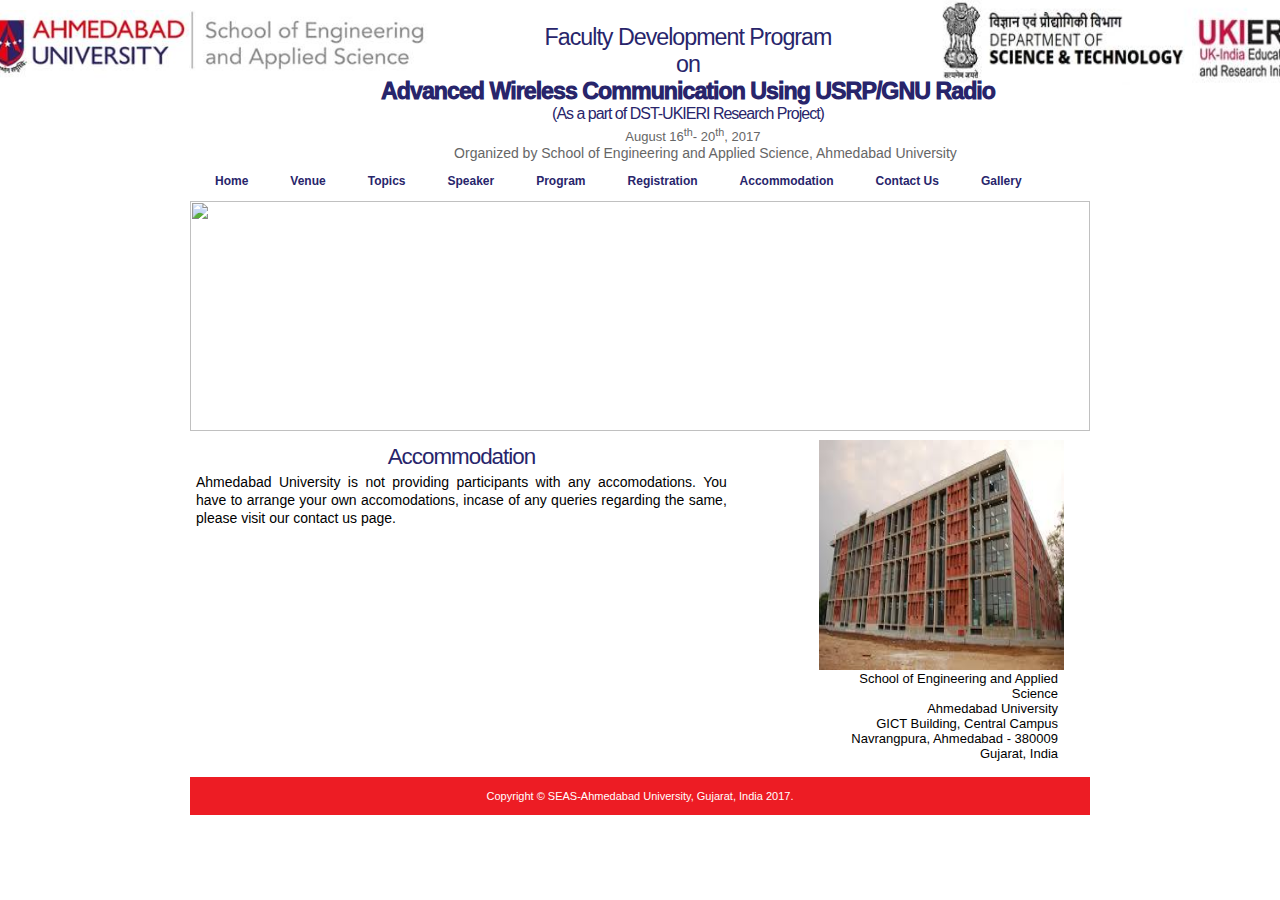
==== commit 6bf9eb4a: "Update acc.html" ====
--- a/acc.html
+++ b/acc.html
@@ -55,7 +55,7 @@
          <h5 id="slogan_new" align="" style="color:#28256b;font-weight: 100">Faculty Development Program<br> on</h5>
 
 <H5 align="center" style="color:#28256b;font-weight: 1000 " font-family: 'Roboto'; ><font >Advanced Wireless Communication Using USRP/GNU Radio
-  <br></font><font size="3" span style="font-weight:normal;">(As part of DST-UKIERI Research Project)</font></H5>
+  <br></font><font size="3" span style="font-weight:normal;">(As a part of DST-UKIERI Research Project)</font></H5>
    
       </a></h1>	
 
@@ -121,7 +121,7 @@
 		<div id="footer-bottom">		
 			
 			<br>
-			<p><a href="http://www.iitk.ac.in/">Copyright © IIT Kanpur. All rights reserved.</a><br><br>
+			<p><a href="https://ahduni.edu.in/seas/">Copyright &copy; SEAS-Ahmedabad University, Gujarat, India 2017.</a><br><br>
 			</p>
       </div>
 		
@@ -132,4 +132,4 @@
 </div>
 
 
-</body><!-- InstanceEnd --><span class="gr__tooltip"><span class="gr__tooltip-content"></span><i class="gr__tooltip-logo"></i><span class="gr__triangle"></span></span></html>+</body><!-- InstanceEnd --><span class="gr__tooltip"><span class="gr__tooltip-content"></span><i class="gr__tooltip-logo"></i><span class="gr__triangle"></span></span></html>
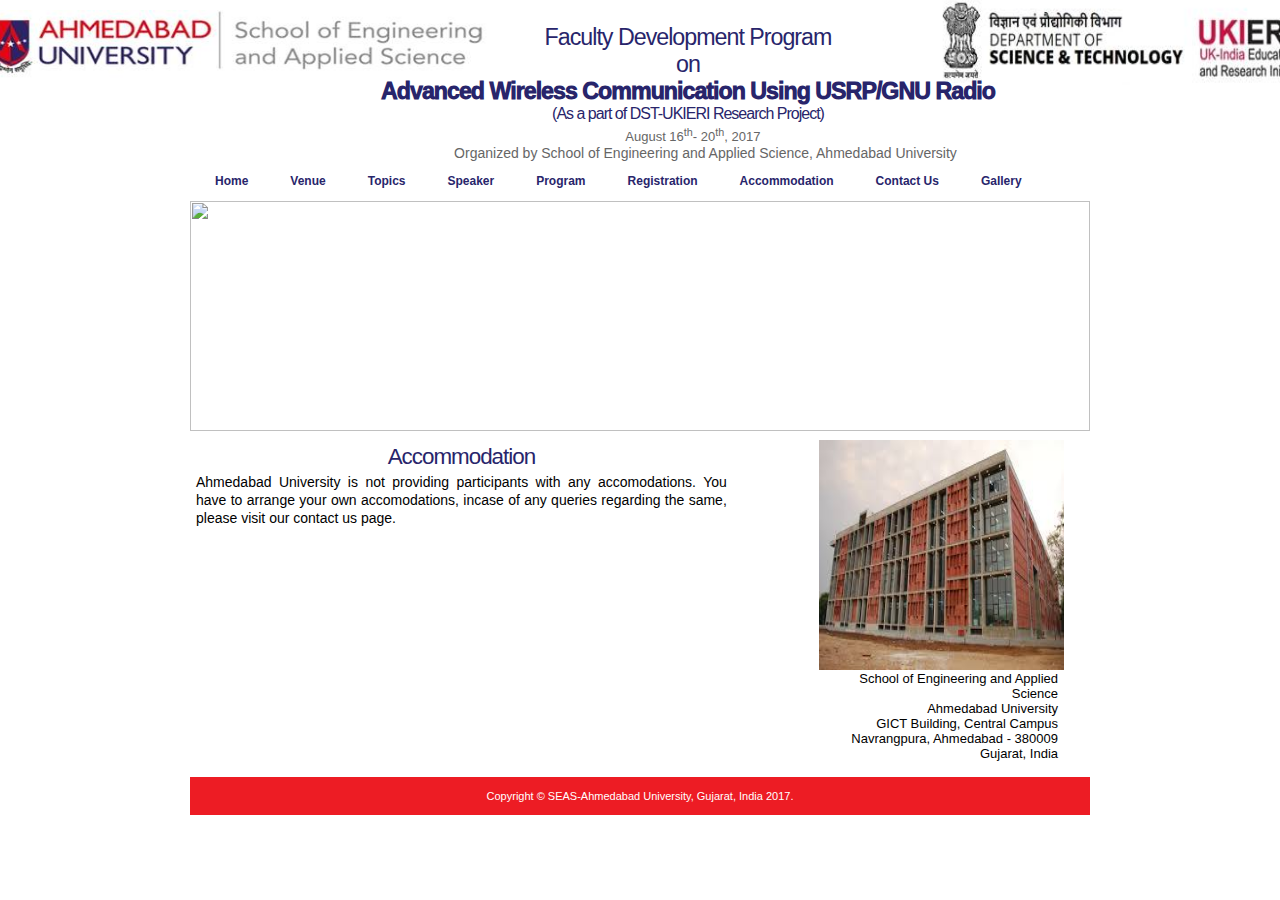
==== commit f926b245: "Update acc.html" ====
--- a/acc.html
+++ b/acc.html
@@ -49,7 +49,7 @@
 			
 	<!--header -->
 	<div id="header"><a href="https://ahduni.edu.in/seas/">
-    <img src="images/SEAS_AU_Image.jpg" alt="" style="margin:10 50 1 -205" img align="bottom"  width="450" height="73">  
+    <img src="images/SEAS_AU_Image.jpg" alt="" style="margin:10 50 1 -205" img align="bottom"  width="510" height="73">  
     <img src="images/DST_UK_Image.jpg" alt="" align="right" style="margin:-10 -230 -220 -225" img="" width="384.56" height="95"> </a>
 <h1 id="logo-text" align="center"><a href="" title="">
          <h5 id="slogan_new" align="" style="color:#28256b;font-weight: 100">Faculty Development Program<br> on</h5>
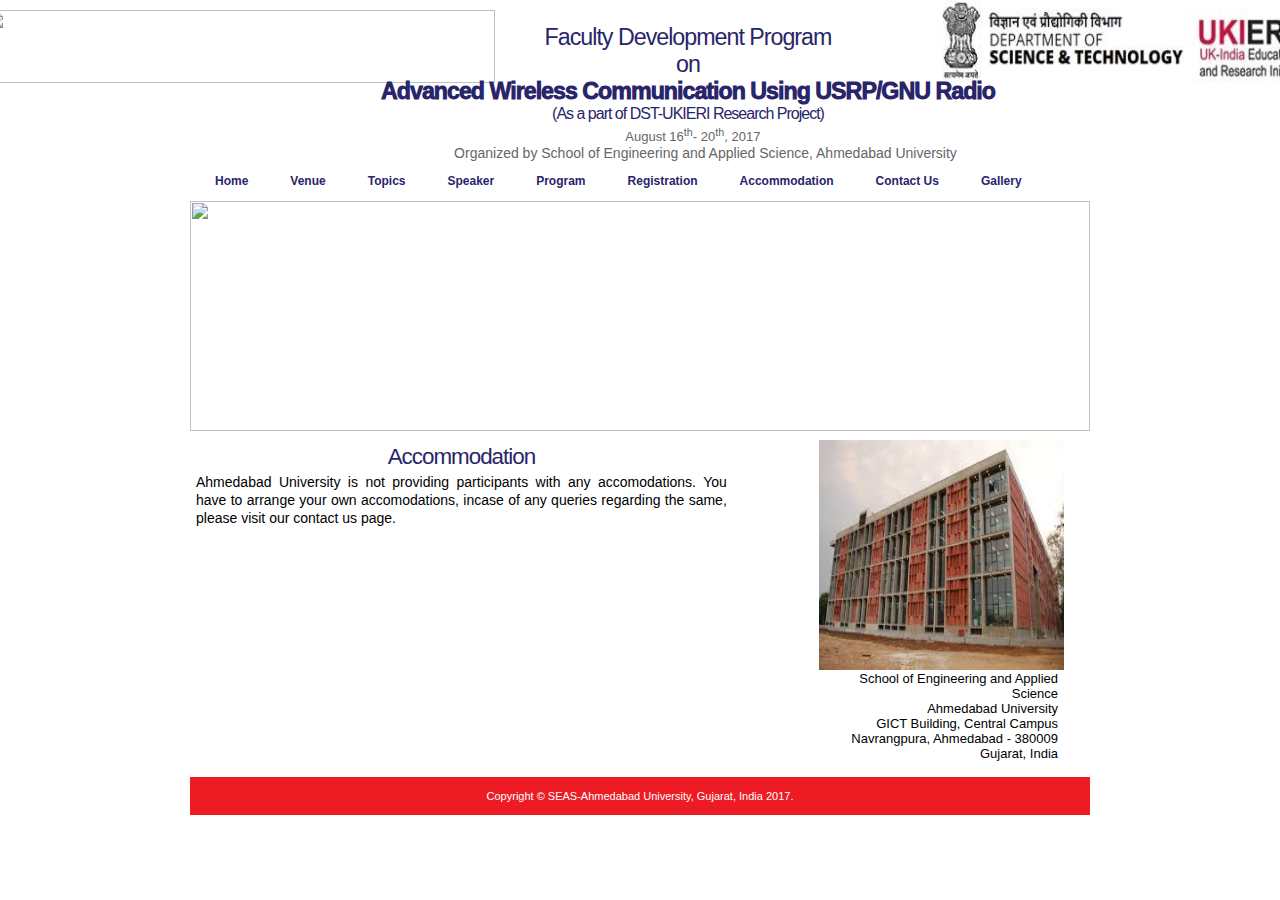
==== commit 5cea1cbf: "Update acc.html" ====
--- a/acc.html
+++ b/acc.html
@@ -49,7 +49,7 @@
 			
 	<!--header -->
 	<div id="header"><a href="https://ahduni.edu.in/seas/">
-    <img src="images/SEAS_AU_Image.jpg" alt="" style="margin:10 50 1 -205" img align="bottom"  width="510" height="73">  
+    <img src="https://ahduni.edu.in/seas/assets/images/seas-logo-img.png" alt="" style="margin:10 50 1 -205" img align="bottom"  width="510" height="73">  
     <img src="images/DST_UK_Image.jpg" alt="" align="right" style="margin:-10 -230 -220 -225" img="" width="384.56" height="95"> </a>
 <h1 id="logo-text" align="center"><a href="" title="">
          <h5 id="slogan_new" align="" style="color:#28256b;font-weight: 100">Faculty Development Program<br> on</h5>
